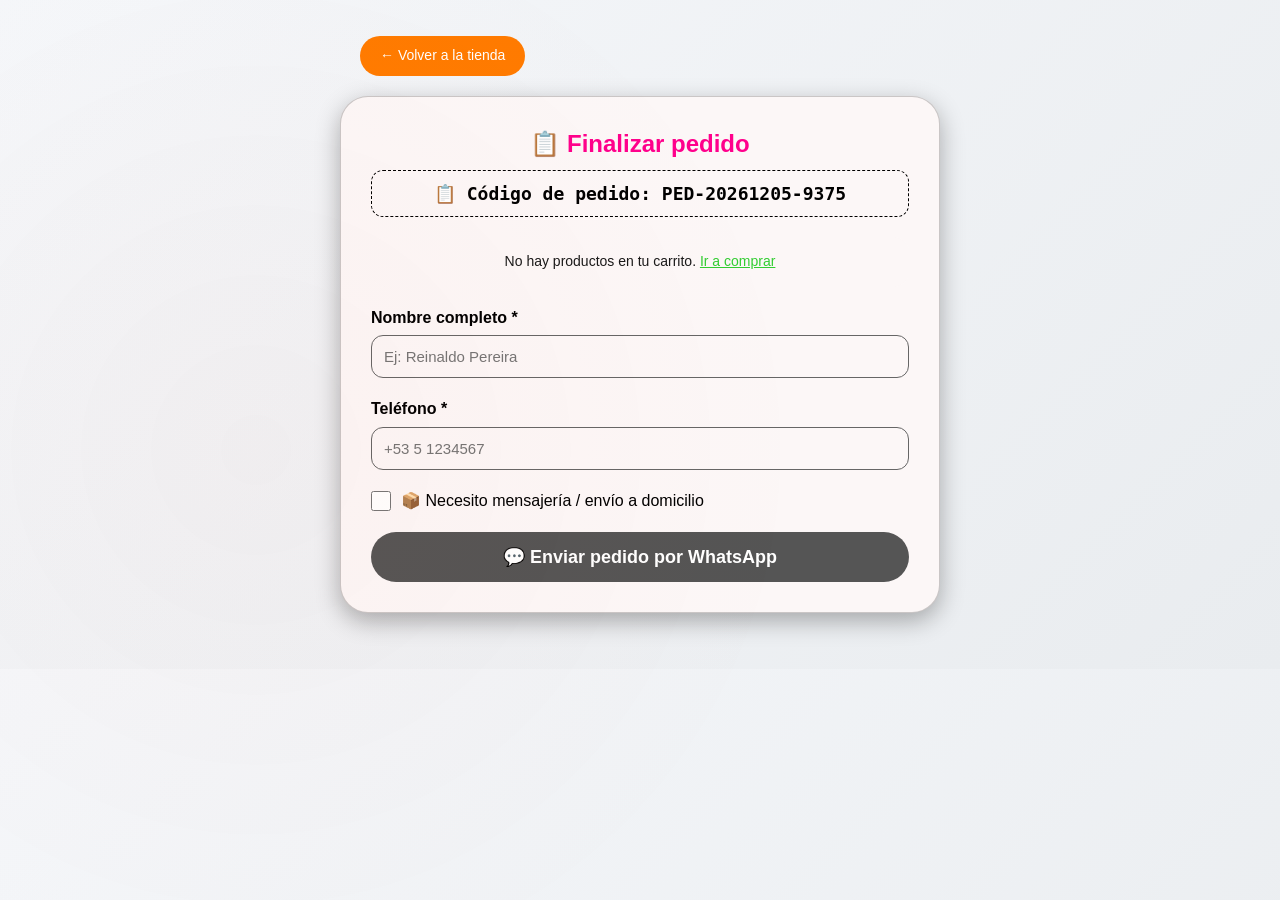
==== pedido.html @ d49a6d97 "version funcional 1.01" ====
<!DOCTYPE html>
<html lang="es">
<head>
    <meta charset="UTF-8">
    <meta http-equiv="Content-Security-Policy" 
          content="default-src 'self'; 
                   script-src 'self' 'unsafe-inline'; 
                   style-src 'self' 'unsafe-inline'; 
                   img-src 'self' data: https://picsum.photos;">
        <!-- Prevenir que el navegador adivine tipos de archivo -->
    <meta http-equiv="X-Content-Type-Options" content="nosniff">
    
    <!-- Evitar que la página se muestre en iframes (clickjacking) -->
    <meta http-equiv="X-Frame-Options" content="DENY">
    
    <!-- Controlar la información de referencia -->
    <meta name="referrer" content="strict-origin-when-cross-origin">
    
    <meta name="viewport" content="width=device-width, initial-scale=1.0, user-scalable=yes">
    <title>D`talles Roxy</title>
     <!-- Favicon estándar -->
    <link rel="icon" type="image/x-icon" href="imagenes/logotipo1.png">
    <link rel="icon" type="image/png" sizes="32x32" href="imagenes/logotipo1.png">
    <link rel="icon" type="image/png" sizes="16x16" href="imagenes/logotipo1.png">
    
    <!-- Apple iOS -->
    <link rel="apple-touch-icon" sizes="180x180" href="imagenes/logotipo1.png">
    
    <!-- Android Chrome -->
    <link rel="manifest" href="imagenes/logotipo1.png">
    
    <!-- Windows -->
    <meta name="msapplication-TileColor" content="#e44d26">
    <meta name="theme-color" content="#e44d26">
    <link rel="stylesheet" href="estilos.css">
</head>
<body>
    <div class="pedido-header">
        <a href="index.html" class="btn-volver">← Volver a la tienda</a>
    </div>

    <div class="pedido-container">
        <h2>📋 Finalizar pedido</h2>
        <div id="codigo-pedido" class="codigo-pedido"></div>
        <div id="resumen-carrito" class="resumen"></div>

        <form id="form-pedido">
            <div class="form-group">
                <label>Nombre completo *</label>
                <input type="text" id="nombre" required placeholder="Ej: Reinaldo Pereira">
            </div>
            <div class="form-group">
                <label>Teléfono *</label>
                <input type="tel" id="telefono" required placeholder="+53 5 1234567">
            </div>
            <div class="checkbox-group">
                <input type="checkbox" id="requiere-mensajeria">
                <label for="requiere-mensajeria">📦 Necesito mensajería / envío a domicilio</label>
            </div>
            <div id="direccion-group" class="oculto">
                <div class="form-group">
                    <label>Dirección de envío *</label>
                    <textarea id="direccion" placeholder="Calle, número, entre calles, referencia..."></textarea>
                </div>
            </div>
            <button type="button" class="btn-whatsapp-final" id="btn-enviar-whatsapp">💬 Enviar pedido por WhatsApp</button>
        </form>
    </div>

    <script src="js/carrito.js"></script>
    <script src="js/productos.js"></script>
    <script src="js/pedido.js"></script>
</body>
</html>
---- estilos.css ----
/* ============================================ */
/* RESET Y ESTILOS BASE                         */
/* ============================================ */
* {
    margin: 0;
    padding: 0;
    box-sizing: border-box;
}





/* ============================================ */
/* CONTENEDOR DE PRODUCTOS (Una columna)        */
/* ============================================ */
.contenedor {
    max-width: 1000px;
    margin: 0 auto;
    padding: 40px 24px;
}
@keyframes fadeIn {
    from { opacity: 0; }
    to { opacity: 1; }
}



/* ============================================ */
/* MEJORAS ESTÉTICAS - VERSIÓN 2.0              */
/* ============================================ */

/* ========== 1. VARIABLES GLOBALES ========== */
:root {
    --color-primary: #db427d;
    --color-primary-dark: #ff008c;
    --color-secondary: #ff7b00;
    --color-secondary-dark: #ff7c01;
    --color-dark: #000000;
    --color-gray: #666;
    --color-light: #fcf7f7;
    --color-white: #ffffff;
    --shadow-sm: 0 2px 8px rgba(0,0,0,0.08);
    --shadow-md: 0 4px 12px rgba(0,0,0,0.12);
    --shadow-lg: 0 8px 24px rgba(0,0,0,0.15);
    --shadow-hover: 0 12px 28px rgba(0,0,0,0.2);
    --transition-fast: 0.2s ease;
    --transition-normal: 0.3s ease;
    --transition-slow: 0.5s ease;
    --border-radius-sm: 8px;
    --border-radius-md: 12px;
    --border-radius-lg: 20px;
    --border-radius-xl: 40px;
}

/* ========== 2. FONDO CON GRADIENTE SUTIL ========== */
body {
    font-family: -apple-system, BlinkMacSystemFont, 'Segoe UI', Roboto, Helvetica, Arial, sans-serif;
    background-color: #f2f2f2;
    color: #1a1a1a;
    line-height: 1.4;
    padding: 16px;
    background: linear-gradient(135deg, #f5f7fa 0%, #e9ecef 100%);
    position: relative;
}

body::before {
    content: '';
    position: fixed;
    top: 0;
    left: 0;
    right: 0;
    bottom: 0;
    background: radial-gradient(circle at 20% 50%, rgba(228, 77, 38, 0.03) 0%, transparent 50%);
    pointer-events: none;
    z-index: 0;
}

/* ========== 3. HEADER CON GRADIENTE ========== */
.header-modeno {
    max-width: 1400px;
    margin: 0 auto;
    display: flex;
    align-items: center;
    justify-content: space-between;
    flex-wrap: wrap;
    gap: 20px;
}

.header-container {
    max-width: 1400px;
    margin: 0 auto;
    display: flex;
    align-items: center;
    justify-content: space-between;
    flex-wrap: wrap;
    gap: 20px;
}

@keyframes gradientMove {
    0%, 100% { background-position: 0% 50%; }
    50% { background-position: 100% 50%; }
}

.logo h1 {
    background: linear-gradient(135deg, var(--color-primary) 0%, var(--color-primary-dark) 100%);
    background-clip: text;
    -webkit-background-clip: text;
    -webkit-text-fill-color: transparent;
    font-size: 32px;
}

.slogan {
    background: linear-gradient(135deg, var(--color-gray) 0%, #888 100%);
    background-clip: text;
    -webkit-background-clip: text;
    -webkit-text-fill-color: transparent;
}

/* ========== 4. BUSCADOR MEJORADO ========== */
/* ============================================ */
/* BUSCADOR                                     */
/* ============================================ */
.buscador-container {
    max-width: 800px;
    margin: 0 auto 20px auto;
    position: relative;
}

.buscador {
    display: flex;
    gap: 8px;
    background: white;
    border-radius: 50px;
    padding: 4px;
    box-shadow: 0 2px 8px rgba(0,0,0,0.05);
    border: 1px solid #e0e0e0;
}

.buscador input {
    flex: 1;
    padding: 12px 20px;
    border: none;
    border-radius: 50px;
    font-size: 14px;
    outline: none;
    background: transparent;
}

.buscador input:focus {
    outline: none;
}

.buscador button {
    background: #e44d26;
    color: white;
    border: none;
    padding: 8px 24px;
    border-radius: 50px;
    cursor: pointer;
    font-size: 14px;
    font-weight: 600;
    transition: background 0.2s;
}

.buscador button:hover {
    background: #c43c1a;
}

/* Resultados de búsqueda */
.resultados-busqueda {
    position: absolute;
    top: 100%;
    left: 0;
    right: 0;
    background: white;
    border-radius: 12px;
    margin-top: 8px;
    box-shadow: 0 4px 12px rgba(0,0,0,0.1);
    border: 1px solid #e0e0e0;
    max-height: 400px;
    overflow-y: auto;
    z-index: 1000;
    display: none;
}

.resultados-busqueda.activo {
    display: block;
}

.resultado-item {
    display: flex;
    align-items: center;
    gap: 12px;
    padding: 12px;
    border-bottom: 1px solid #f0f0f0;
    cursor: pointer;
    transition: background 0.2s;
    text-decoration: none;
    color: inherit;
}

.resultado-item:hover {
    background: #f9f9f9;
}

.resultado-item img {
    width: 50px;
    height: 50px;
    object-fit: cover;
    border-radius: 8px;
    background-color: #f0f0f0;
    display: block;
}

.resultado-info {
    flex: 1;
}

.resultado-info h4 {
    font-size: 14px;
    margin-bottom: 4px;
    color: #333;
}

.resultado-precio {
    font-size: 13px;
    font-weight: bold;
    color: #e44d26;
}

.resultado-ubicacion {
    font-size: 11px;
    color: #777;
    margin-top: 2px;
}

.sin-resultados {
    padding: 20px;
    text-align: center;
    color: #777;
    font-size: 14px;
}

.buscador {
    background: var(--color-white);
    border: none;
    box-shadow: var(--shadow-md);
    transition: var(--transition-normal);
}

.buscador:focus-within {
    box-shadow: 0 0 0 3px rgba(228, 77, 38, 0.2), var(--shadow-md);
    transform: translateY(-2px);
}

.buscador input {
    font-weight: 500;
}

.buscador input::placeholder {
    color: #aaa;
    font-weight: normal;
}

/* ========== 5. FILTROS MEJORADOS ========== */
/* ============================================ */
/* FILTROS                                      */
/* ============================================ */
.filtros {
    display: flex;
    gap: 10px;
    justify-content: center;
    margin: 20px auto;
    flex-wrap: wrap;
}

.filtro-btn {
    background: white;
    border: 1px solid #e44d26;
    color: #e44d26;
    padding: 8px 16px;
    border-radius: 25px;
    cursor: pointer;
    font-size: 14px;
    transition: all 0.3s;
}

.filtro-btn.activo,
.filtro-btn:hover {
    background: #e44d26;
    color: white;
}


.filtro-btn {
    position: relative;
    overflow: hidden;
    transition: var(--transition-fast);
    font-weight: 500;
}

.filtro-btn::before {
    content: '';
    position: absolute;
    top: 50%;
    left: 50%;
    width: 0;
    height: 0;
    border-radius: 50%;
    background: rgba(255, 255, 255, 0.3);
    transform: translate(-50%, -50%);
    transition: width 0.6s, height 0.6s;
}

.filtro-btn:hover::before {
    width: 100%;
    height: 100%;
}

.filtro-btn.activo {
    background: linear-gradient(135deg, var(--color-primary) 0%, var(--color-primary-dark) 100%);
    box-shadow: var(--shadow-sm);
}

/* ========== 6. TARJETAS DE PRODUCTO MEJORADAS ========== */
/* ============================================ */
/* TARJETA DE PRODUCTO                          */
/* ============================================ */
.producto {
    background: #111111;
    border-radius: 28px;
    margin-bottom: 48px;
    padding: 32px;
    box-shadow: 0 8px 24px rgba(0,0,0,0.3);
    transition: all 0.3s;
    border: 1px solid rgba(50, 205, 50, 0.15);
}

.producto:hover {
    transform: translateY(-4px);
    border-color: rgba(50, 205, 50, 0.4);
    box-shadow: 0 16px 40px rgba(50, 205, 50, 0.1);
}

.producto img {
    width: 100px;
    height: 100px;
    object-fit: cover;
    border-radius: 8px;
    flex-shrink: 0;
    background-color: #f5f5f5;
}

.info {
    flex: 1;
    display: flex;
    flex-direction: column;
    gap: 6px;
}

.info h3 {
    font-size: 17px;
    font-weight: 600;
    color: #222;
    margin: 0;
    line-height: 1.3;
}

.precio {
    font-size: 34px;
    font-weight: 800;
    background: linear-gradient(135deg, #32CD32, #00CED1);
    background-clip: text;
    -webkit-background-clip: text;
    -webkit-text-fill-color: transparent;
    margin: 12px 0;
}

.ubicacion {
    font-size: 14px;
    color: #888;
    margin: 6px 0;
}

.btn-comprar-local {
    background: linear-gradient(135deg, #32CD32, #00CED1);
    color: #0a0a0a;
    border: none;
    padding: 12px 32px;
    border-radius: 50px;
    font-size: 16px;
    font-weight: bold;
    cursor: pointer;
    transition: all 0.2s;
    margin-top: 8px;
}

.btn-comprar-local:hover {
    transform: scale(1.02);
    box-shadow: 0 4px 12px rgba(50, 205, 50, 0.3);
}

.btn-detalle {
    display: inline-block;
    padding: 6px 12px;
    background-color: transparent;
    color: #e44d26;
    font-size: 12px;
    font-weight: 500;
    text-decoration: none;
    border-radius: 20px;
    transition: all 0.2s;
    border: 1px solid #e44d26;
}

.btn-detalle:hover {
    background-color: #e44d26;
    color: white;
}


.producto {
    background: var(--color-white);
    border: none;
    transition: var(--transition-normal);
    animation: fadeInUp 0.5s ease backwards;
    animation-delay: calc(var(--delay, 0) * 0.05s);
}

.producto:hover {
    transform: translateY(-8px);
    box-shadow: var(--shadow-lg);
}

.producto img {
    transition: var(--transition-normal);
}

.producto:hover img {
    transform: scale(1.05);
}

/* Animación de entrada */
@keyframes fadeInUp {
    from {
        opacity: 0;
        transform: translateY(30px);
    }
    to {
        opacity: 1;
        transform: translateY(0);
    }
}

/* Asignar delays a cada producto */
.producto:nth-child(1) { --delay: 1; }
.producto:nth-child(2) { --delay: 2; }
.producto:nth-child(3) { --delay: 3; }
.producto:nth-child(4) { --delay: 4; }
.producto:nth-child(5) { --delay: 5; }
.producto:nth-child(6) { --delay: 6; }

/* ========== 7. BOTONES MEJORADOS ========== */
.btn-comprar-local {
    background: linear-gradient(135deg, var(--color-secondary) 0%, var(--color-secondary-dark) 100%);
    transition: var(--transition-fast);
    position: relative;
    overflow: hidden;
}

.btn-comprar-local::before {
    content: '';
    position: absolute;
    top: 0;
    left: -100%;
    width: 100%;
    height: 100%;
    background: linear-gradient(90deg, transparent, rgba(255,255,255,0.3), transparent);
    transition: left 0.5s;
}

.btn-comprar-local:hover::before {
    left: 100%;
}

.btn-detalle {
    transition: var(--transition-fast);
    position: relative;
}

.btn-detalle:hover {
    background: linear-gradient(135deg, var(--color-primary) 0%, var(--color-primary-dark) 100%);
    border-color: transparent;
    transform: translateX(5px);
}

/* ========== 8. CARRITO MEJORADO ========== */
/* ============================================ */
/* CARRITO DE COMPRAS                           */
/* ============================================ */
.carrito-icono {
    position: fixed;
    top: 20px;
    right: 20px;
    background: #e44d26;
    color: white;
    padding: 10px 15px;
    border-radius: 50px;
    cursor: pointer;
    z-index: 1000;
    font-weight: bold;
    box-shadow: 0 2px 5px rgba(0,0,0,0.2);
    transition: transform 0.2s;
}

.carrito-icono:hover {
    transform: scale(1.05);
}

.carrito-modal {
    display: none;
    position: fixed;
    top: 50%;
    left: 50%;
    transform: translate(-50%, -50%);
    background: white;
    padding: 20px;
    border-radius: 15px;
    width: 90%;
    max-width: 500px;
    max-height: 80vh;
    overflow-y: auto;
    z-index: 1001;
    box-shadow: 0 5px 20px rgba(0,0,0,0.3);
}

.carrito-modal.activo {
    display: block;
}

.overlay {
    display: none;
    position: fixed;
    top: 0;
    left: 0;
    right: 0;
    bottom: 0;
    background: rgba(0,0,0,0.5);
    z-index: 1000;
}

.overlay.activo {
    display: block;
}

.carrito-item {
    display: flex;
    justify-content: space-between;
    align-items: center;
    padding: 10px 0;
    border-bottom: 1px solid #eee;
}

.total-carrito {
    margin-top: 15px;
    padding-top: 15px;
    border-top: 2px solid #e44d26;
    font-weight: bold;
    text-align: right;
    font-size: 18px;
}

.btn-eliminar {
    background: #ff4444;
    color: white;
    border: none;
    padding: 5px 10px;
    border-radius: 5px;
    cursor: pointer;
    font-size: 12px;
    margin-left: 10px;
}

.btn-vaciar {
    background: #666;
    color: white;
    border: none;
    padding: 8px 15px;
    border-radius: 5px;
    cursor: pointer;
    margin-top: 10px;
    width: 100%;
}


.carrito-icono {
    background: linear-gradient(135deg, var(--color-primary) 0%, var(--color-primary-dark) 100%);
    animation: pulse 2s infinite;
    box-shadow: var(--shadow-md);
}

@keyframes pulse {
    0%, 100% {
        box-shadow: 0 0 0 0 rgba(228, 77, 38, 0.4);
    }
    50% {
        box-shadow: 0 0 0 10px rgba(228, 77, 38, 0);
    }
}

.carrito-modal {
    animation: slideInModal 0.3s ease;
    border: none;
    box-shadow: var(--shadow-lg);
}

@keyframes slideInModal {
    from {
        opacity: 0;
        transform: translate(-50%, -40%);
    }
    to {
        opacity: 1;
        transform: translate(-50%, -50%);
    }
}

.carrito-item {
    transition: var(--transition-fast);
    animation: fadeInItem 0.3s ease;
}

@keyframes fadeInItem {
    from {
        opacity: 0;
        transform: translateX(-20px);
    }
    to {
        opacity: 1;
        transform: translateX(0);
    }
}

.carrito-item:hover {
    background: rgba(228, 77, 38, 0.05);
    transform: translateX(5px);
}

/* ========== 9. BOTÓN PEDIDO MEJORADO ========== */
/* ============================================ */
/* BOTÓN DE PEDIDO                            */
/* ============================================ */

.btn-pedido {
    background: #25D366;
    color: white;
    border: none;
    padding: 12px 20px;
    border-radius: 40px;
    font-size: 16px;
    font-weight: bold;
    cursor: pointer;
    width: 100%;
    margin-top: 15px;
    transition: all 0.3s;
    display: flex;
    align-items: center;
    justify-content: center;
    gap: 10px;
}

.btn-pedido:hover {
    background: #128C7E;
    transform: scale(1.02);
}

.btn-pedido:active {
    transform: scale(0.98);
}


.btn-pedido {
    background: linear-gradient(135deg, #25D366 0%, #128C7E 100%);
    animation: subtlePulse 2s infinite;
    position: relative;
    overflow: hidden;
}

.btn-pedido::before {
    content: '💬';
    margin-right: 8px;
    animation: bounce 1s infinite;
}

@keyframes subtlePulse {
    0%, 100% {
        box-shadow: 0 0 0 0 rgba(37, 211, 102, 0.4);
    }
    50% {
        box-shadow: 0 0 0 5px rgba(37, 211, 102, 0);
    }
}

@keyframes bounce {
    0%, 100% {
        transform: translateY(0);
    }
    50% {
        transform: translateY(-3px);
    }
}

/* ========== 10. BADGES DE OFERTA Y NUEVO ========== */
.producto {
    position: relative;
}

.badge-oferta {
    position: absolute;
    top: 12px;
    left: 12px;
    background: linear-gradient(135deg, #ff6b6b, #ff4757);
    color: white;
    padding: 4px 10px;
    border-radius: 20px;
    font-size: 11px;
    font-weight: bold;
    z-index: 10;
    animation: pulseBadge 1.5s infinite;
    box-shadow: var(--shadow-sm);
}

.badge-nuevo {
    position: absolute;
    top: 12px;
    right: 12px;
    background: linear-gradient(135deg, var(--color-secondary), var(--color-secondary-dark));
    color: white;
    padding: 4px 10px;
    border-radius: 20px;
    font-size: 11px;
    font-weight: bold;
    z-index: 10;
    animation: pulseBadge 1.5s infinite;
}

@keyframes pulseBadge {
    0%, 100% {
        transform: scale(1);
    }
    50% {
        transform: scale(1.05);
    }
}

/* ========== 11. SCROLLBAR PERSONALIZADA ========== */
::-webkit-scrollbar {
    width: 8px;
    height: 8px;
}

::-webkit-scrollbar-track {
    background: var(--color-light);
    border-radius: 10px;
}

::-webkit-scrollbar-thumb {
    background: linear-gradient(135deg, var(--color-primary), var(--color-primary-dark));
    border-radius: 10px;
}

::-webkit-scrollbar-thumb:hover {
    background: var(--color-primary-dark);
}

/* ========== 12. PÁGINA DE DETALLE MEJORADA ========== */
/* ============================================ */
/* PÁGINA DE DETALLE                            */
/* ============================================ */
.boton-volver {
    display: inline-block;
    margin: 16px auto;
    padding: 8px 16px;
    background: white;
    color: #e44d26;
    text-decoration: none;
    border-radius: 30px;
    font-size: 14px;
    font-weight: 500;
    border: 1px solid #ddd;
    transition: all 0.2s;
}

.boton-volver:hover {
    background: #e44d26;
    color: white;
    border-color: #e44d26;
}

.detalle-producto {
    max-width: 800px;
    margin: 20px auto;
    background: white;
    border-radius: 20px;
    overflow: hidden;
    box-shadow: 0 2px 8px rgba(0,0,0,0.05);
    border: 1px solid #eee;
}

.detalle-imagen {
    background: #fafafa;
    text-align: center;
    padding: 24px;
    border-bottom: 1px solid #eee;
}

.detalle-imagen img {
    max-width: 100%;
    max-height: 400px;
    object-fit: contain;
    border-radius: 8px;
}

.detalle-info {
    padding: 24px;
}

.detalle-info h2 {
    font-size: 24px;
    font-weight: 700;
    margin-bottom: 12px;
    color: #111;
}

.precio-detalle {
    font-size: 32px;
    font-weight: 800;
    color: #e44d26;
    margin-bottom: 20px;
}

.descripcion {
    font-size: 16px;
    line-height: 1.5;
    color: #444;
    margin-bottom: 24px;
}

.caracteristicas {
    list-style: none;
    margin-bottom: 28px;
    background: #f8f8f8;
    padding: 16px;
    border-radius: 12px;
}

.caracteristicas li {
    padding: 8px 0;
    border-bottom: 1px solid #e0e0e0;
    font-size: 14px;
    color: #333;
}

.caracteristicas li:last-child {
    border-bottom: none;
}

.btn-comprar {
    background: #e44d26;
    color: white;
    border: none;
    padding: 14px 24px;
    border-radius: 40px;
    font-size: 16px;
    font-weight: 600;
    cursor: pointer;
    width: 100%;
    transition: background 0.2s;
}

.btn-comprar:hover {
    background: #c43c1a;
}


.detalle-producto {
    animation: fadeInUp 0.5s ease;
    border: none;
    box-shadow: var(--shadow-lg);
}

.detalle-imagen {
    background: linear-gradient(135deg, #fafafa 0%, #f5f5f5 100%);
}

.detalle-imagen img {
    transition: var(--transition-normal);
}

.detalle-imagen img:hover {
    transform: scale(1.02);
}

.btn-comprar {
    background: linear-gradient(135deg, var(--color-primary) 0%, var(--color-primary-dark) 100%);
    position: relative;
    overflow: hidden;
}

.btn-comprar::before {
    content: '';
    position: absolute;
    top: 0;
    left: -100%;
    width: 100%;
    height: 100%;
    background: linear-gradient(90deg, transparent, rgba(255,255,255,0.3), transparent);
    transition: left 0.5s;
}

.btn-comprar:hover::before {
    left: 100%;
}

/* ========== 13. LOADING SKELETON (opcional) ========== */
.skeleton {
    background: linear-gradient(90deg, #f0f0f0 25%, #e0e0e0 50%, #f0f0f0 75%);
    background-size: 200% 100%;
    animation: loading 1.5s infinite;
    border-radius: var(--border-radius-md);
}

@keyframes loading {
    0% {
        background-position: 200% 0;
    }
    100% {
        background-position: -200% 0;
    }
}

/* ============================================ */
/* ESTILOS DE STOCK                             */
/* ============================================ */

.stock {
    font-size: 12px;
    margin: 4px 0;
    padding: 2px 8px;
    border-radius: 20px;
    display: inline-block;
}

.stock-disponible {
    color: #2ecc71;
    background: #e8f8f5;
}

.stock-bajo {
    color: #f39c12;
    background: #fef5e8;
}

.stock-agotado {
    color: #e74c3c;
    background: #fdedeb;
}

.stock-detalle {
    font-size: 14px;
    margin: 10px 0;
    padding: 8px 12px;
    border-radius: 8px;
    display: inline-block;
}

.carrito-msg {
    font-size: 13px;
    margin: 8px 0;
    padding: 6px 12px;
    background: #e8f4fd;
    color: #3498db;
    border-radius: 20px;
    display: inline-block;
}

.btn-agotado {
    background: #999;
    color: white;
    border: none;
    padding: 6px 12px;
    border-radius: 5px;
    font-size: 12px;
    margin-right: 8px;
    cursor: not-allowed;
}

.btn-comprar-local:disabled {
    background: #999;
    cursor: not-allowed;
    opacity: 0.6;
}

/* Estilos para controles de cantidad en carrito */
.carrito-cantidad {
    display: flex;
    align-items: center;
    gap: 8px;
    margin-top: 8px;
}

.carrito-cantidad button {
    background: #e0e0e0;
    border: none;
    width: 24px;
    height: 24px;
    border-radius: 50%;
    cursor: pointer;
    font-size: 14px;
    font-weight: bold;
    transition: all 0.2s;
}

.carrito-cantidad button:hover:not(:disabled) {
    background: #e44d26;
    color: white;
}

.carrito-cantidad button:disabled {
    opacity: 0.5;
    cursor: not-allowed;
}

.carrito-cantidad span {
    min-width: 24px;
    text-align: center;
    font-weight: bold;
}




/* ========== 14. RESPONSIVE MEJORADO ========== */
/* ============================================ */
/* RESPONSIVE (MÓVIL)                           */
/* ============================================ */
@media (max-width: 800px) {
    body {
        padding: 10px;
    }
    
    .producto img {
        width: 80px;
        height: 80px;
    }
    
    .info h3 {
        font-size: 22px;
    }
    
    .precio {
        font-size: 28px;
    }
    
    .buscador input {
        padding: 10px 15px;
        font-size: 13px;
    }
    
    .buscador button {
        padding: 6px 18px;
        font-size: 13px;
    }
    
    .resultado-item img {
        width: 40px;
        height: 40px;
    }
    
    .detalle-info {
        padding: 16px;
    }
    
    .precio-detalle {
        font-size: 26px;
    }
    
    .carrito-icono {
        top: 10px;
        right: 10px;
        padding: 8px 12px;
        font-size: 12px;
    }
}


@media (max-width: 600px) {
    .header-container {
        padding: 16px 12px;
        margin-bottom: 20px;
    }
    
    .logo h1 {
        font-size: 24px;
    }
    
    .producto {
        padding: 8px;
        gap: 12px;
    }
    
    .producto img {
        width: 70px;
        height: 70px;
    }
    
    .info h3 {
        font-size: 22px;
    }
    
    .precio {
        font-size: 28px;
    }
    
    .btn-comprar-local, .btn-detalle {
        padding: 4px 10px;
        font-size: 11px;
    }
    
    .carrito-icono {
        top: 10px;
        right: 10px;
        padding: 6px 12px;
        font-size: 12px;
    }
    
    .filtro-btn {
        padding: 6px 12px;
        font-size: 12px;
    }
}

/* ========== 15. EFECTO GLASS MORPHISM (opcional) ========== */
.glass-effect {
    background: rgba(255, 255, 255, 0.7);
    backdrop-filter: blur(10px);
    border: 1px solid rgba(255, 255, 255, 0.3);
}

/* ========== 16. ANIMACIÓN DE CARGA DE PRODUCTOS ========== */
.contenedor {
    animation: fadeIn 0.8s ease;
}

@keyframes fadeIn {
    from {
        opacity: 0;
    }
    to {
        opacity: 1;
    }
}

/* ============================================ */
/* LOGO CON IMAGEN A LA IZQUIERDA               */
/* ============================================ */

.logo {
    display: flex;
    align-items: center;
    justify-content: center;
    gap: 15px;
    margin-bottom: 15px;
}

.logo-imagen {
    width: 50px;
    height: 50px;
    object-fit: cover;
    border-radius: 50%;
    box-shadow: var(--shadow-sm);
    transition: var(--transition-normal);
}

.logo:hover .logo-imagen {
    transform: scale(1.05) rotate(5deg);
    box-shadow: var(--shadow-md);
}

.logo h1 {
    margin: 0;
    font-size: 32px;
}





/* Responsive */
@media (max-width: 600px) {
    .logo-imagen {
        width: 40px;
        height: 40px;
    }
    
    .logo h1 {
        font-size: 24px;
    }
    
    .logo {
        gap: 10px;
    }
}

.logo-imagen {
    width: 50px;
    height: 50px;
    object-fit: cover;
    border-radius: 50%;
    box-shadow: var(--shadow-sm);
    transition: var(--transition-normal);
    position: relative;
}

.logo-imagen::after {
    content: '';
    position: absolute;
    top: 0;
    left: -100%;
    width: 100%;
    height: 100%;
    background: linear-gradient(90deg, transparent, rgba(255,255,255,0.4), transparent);
    transition: left 0.5s;
}

.logo:hover .logo-imagen::after {
    left: 100%;
}

.logo-imagen {
    width: 50px;
    height: 50px;
    object-fit: cover;
    border-radius: 50%;
}

.logo-imagen {
    background-color: #e44d26;
    background-image: url('data:image/svg+xml,<svg xmlns="http://www.w3.org/2000/svg" viewBox="0 0 100 100"><text y=".9em" font-size="80" fill="white">🛒</text></svg>');
    background-size: cover;
}

/* ============================================ */
/* BARRA DE REDES SOCIALES (ENCIMA DEL HEADER)  */
/* ============================================ */

.top-social-bar {
    width: 100%;
    background: linear-gradient(135deg, #db427d 0%, #c673d1 100%);
    border-bottom: 1px solid rgba(255,255,255,0.1);
    border-radius: 5%;
    padding: 8px 0;
    position: relative;
    z-index: 100;
}

.top-social-container {
    max-width: 1200px;
    margin: 0 auto;
    padding: 0 20px;
    display: flex;
    justify-content: flex-end;
    align-items: center;
    gap: 20px;
}

.social-text {
    color: rgba(255,255,255,0.7);
    font-size: 13px;
    font-weight: 500;
}

.top-social-links {
    display: flex;
    gap: 15px;
    align-items: center;
}

.top-social-icon {
    display: flex;
    align-items: center;
    gap: 6px;
    color: rgba(255,255,255,0.7);
    text-decoration: none;
    font-size: 13px;
    transition: all 0.3s ease;
    padding: 4px 8px;
    border-radius: 20px;
}

.top-social-icon svg {
    width: 16px;
    height: 16px;
}

.top-social-icon span {
    font-size: 12px;
}

.top-social-icon:hover {
    color: white;
    transform: translateY(-2px);
}

/* Colores específicos al hacer hover */
.top-social-icon.facebook:hover {
    background: #1877f2;
}

.top-social-icon.instagram:hover {
    background: radial-gradient(circle at 30% 110%, #ffdb7e, #f9ce34, #e94057, #b83b92, #6a2c8f);
}

.top-social-icon.whatsapp:hover {
    background: #25D366;
}

.top-social-icon.tiktok:hover {
    background: #000000;
}

.top-social-icon.twitter:hover {
    background: #000000;
}

/* ========== RESPONSIVE ========== */
@media (max-width: 768px) {
    .top-social-container {
        justify-content: center;
        gap: 10px;
    }
    
    .social-text {
        display: none;
    }
    
    .top-social-icon span {
        display: none;
    }
    
    .top-social-icon {
        padding: 6px;
        border-radius: 50%;
    }
    
    .top-social-icon svg {
        width: 18px;
        height: 18px;
    }
    
    .top-social-links {
        gap: 10px;
    }
}

@media (max-width: 480px) {
    .top-social-bar {
        padding: 6px 0;
    }
    
    .top-social-links {
        gap: 8px;
    }
}

.top-social-container {
    justify-content: center;  /* Cambia de 'flex-end' a 'center' */
}

/* ========== BOTÓN VOLVER ARRIBA ========== */
.scroll-top-btn {
    position: fixed;
    bottom: 20px;
    right: 20px;
    width: 45px;
    height: 45px;
    background: linear-gradient(135deg, #e44d26, #c43c1a);
    color: white;
    border: none;
    border-radius: 50%;
    cursor: pointer;
    font-size: 20px;
    display: none;
    align-items: center;
    justify-content: center;
    z-index: 99;
    transition: all 0.3s;
    box-shadow: 0 2px 10px rgba(0,0,0,0.2);
}

.scroll-top-btn:hover {
    transform: scale(1.1);
}

@media (max-width: 600px) {
    .scroll-top-btn {
        bottom: 15px;
        right: 15px;
        width: 40px;
        height: 40px;
    }
}

/* ========== SKELETON LOADING ========== */
.skeleton-product {
    background: white;
    border-radius: 12px;
    padding: 12px;
    display: flex;
    gap: 16px;
    animation: pulse 1.5s infinite;
}

.skeleton-img {
    width: 100px;
    height: 100px;
    background: #e0e0e0;
    border-radius: 8px;
}

.skeleton-text {
    flex: 1;
}

.skeleton-text div {
    height: 15px;
    background: #e0e0e0;
    margin-bottom: 10px;
    border-radius: 5px;
}

.skeleton-text div:last-child {
    width: 60%;
}

@keyframes pulse {
    0%, 100% { opacity: 1; }
    50% { opacity: 0.5; }
}

/* ========== FOOTER ========== */
.footer {
    background: linear-gradient(135deg, #1a1a2e 0%, #16213e 100%);
    color: white;
    margin-top: 50px;
    padding: 40px 20px 0;
}

.footer-container {
    max-width: 1200px;
    margin: 0 auto;
    display: grid;
    grid-template-columns: repeat(auto-fit, minmax(250px, 1fr));
    gap: 30px;
    padding-bottom: 30px;
}

.footer-section h3 {
    font-size: 18px;
    margin-bottom: 15px;
    color: #e44d26;
}

.footer-section p, .footer-section ul {
    font-size: 14px;
    line-height: 1.6;
    color: rgba(255,255,255,0.7);
}

.footer-section ul {
    list-style: none;
    padding: 0;
}

.footer-section ul li {
    margin-bottom: 8px;
}

.footer-section ul li a {
    color: rgba(255,255,255,0.7);
    text-decoration: none;
    transition: color 0.3s;
}

.footer-section ul li a:hover {
    color: #e44d26;
}

.footer-social {
    display: flex;
    gap: 10px;
    margin-top: 15px;
}

.footer-social-icon {
    width: 35px;
    height: 35px;
    background: rgba(255,255,255,0.1);
    border-radius: 50%;
    display: flex;
    align-items: center;
    justify-content: center;
    text-decoration: none;
    color: white;
    transition: all 0.3s;
}

.footer-social-icon:hover {
    background: #e44d26;
    transform: translateY(-3px);
}

.footer-bottom {
    text-align: center;
    padding: 20px;
    border-top: 1px solid rgba(255,255,255,0.1);
    font-size: 12px;
    color: rgba(255,255,255,0.5);
}

@media (max-width: 768px) {
    .footer-container {
        grid-template-columns: 1fr;
        text-align: center;
    }
    
    .footer-social {
        justify-content: center;
    }
}

/* ============================================ */
/* ESTILOS EXCLUSIVOS PARA pedido.html          */
/* ============================================ */

.pedido-header {
    max-width: 600px;
    margin: 20px auto;
    padding: 0 20px;
}

.btn-volver {
    background: var(--color-secondary);
    color: var(--color-white);
    border: none;
    padding: 10px 20px;
    border-radius: 30px;
    cursor: pointer;
    display: inline-block;
    text-decoration: none;
    font-size: 14px;
}

.btn-volver:hover {
    background: var(--color-primary);
}

.pedido-container {
    max-width: 600px;
    margin: 0 auto 40px;
    background: var(--color-light);
    border-radius: 28px;
    padding: 30px;
    box-shadow: 0 8px 24px rgba(0,0,0,0.3);
    border: 1px solid rgba(0, 0, 0, 0.2);
}

.pedido-container h2 {
    color: var(--color-primary-dark);
    margin-bottom: 10px;
    text-align: center;
}

.resumen {
    background: var(--color-light);
    padding: 15px;
    border-radius: 16px;
    margin: 20px 0;
    font-size: 14px;
}

.resumen-item {
    display: flex;
    justify-content: space-between;
    padding: 5px 0;
    border-bottom: 1px solid var(--color-gray);
}

.form-group {
    margin-bottom: 20px;
}

.form-group label {
    display: block;
    margin-bottom: 6px;
    font-weight: bold;
    color: var(--color-dark);
}

.form-group input,
.form-group textarea {
    width: 100%;
    padding: 12px;
    border-radius: 12px;
    border: 1px solid var(--color-gray);
    background: var(--color-light);
    color: var(--color-dark);
    font-size: 15px;
}

.form-group textarea {
    resize: vertical;
    min-height: 80px;
}

.checkbox-group {
    display: flex;
    align-items: center;
    gap: 10px;
    margin: 15px 0;
}

.checkbox-group input {
    width: 20px;
    height: 20px;
    cursor: pointer;
}

.checkbox-group label {
    color: var(--color-dark);
    cursor: pointer;
}

.btn-whatsapp-final {
    background: linear-gradient(135deg, #25D366, #128C7E);
    color: white;
    border: none;
    padding: 14px;
    border-radius: 40px;
    font-size: 18px;
    font-weight: bold;
    cursor: pointer;
    width: 100%;
    margin-top: 20px;
    display: flex;
    align-items: center;
    justify-content: center;
    gap: 10px;
    transition: transform 0.2s;
}

.btn-whatsapp-final:hover {
    transform: scale(1.02);
}

.btn-whatsapp-final:disabled {
    background: #555;
    cursor: not-allowed;
    transform: none;
}

.oculto {
    display: none;
}

/* Responsive */
@media (max-width: 650px) {
    .pedido-container {
        margin: 20px;
        padding: 20px;
    }
    .btn-volver {
        margin-left: 20px;
    }
}

.codigo-pedido {
    background: var(--color-light);
    padding: 10px;
    border-radius: 12px;
    text-align: center;
    font-family: monospace;
    font-size: 18px;
    font-weight: bold;
    color: var(--color-dark);
    margin-bottom: 20px;
    border: 1px dashed var(--color-dark);
}
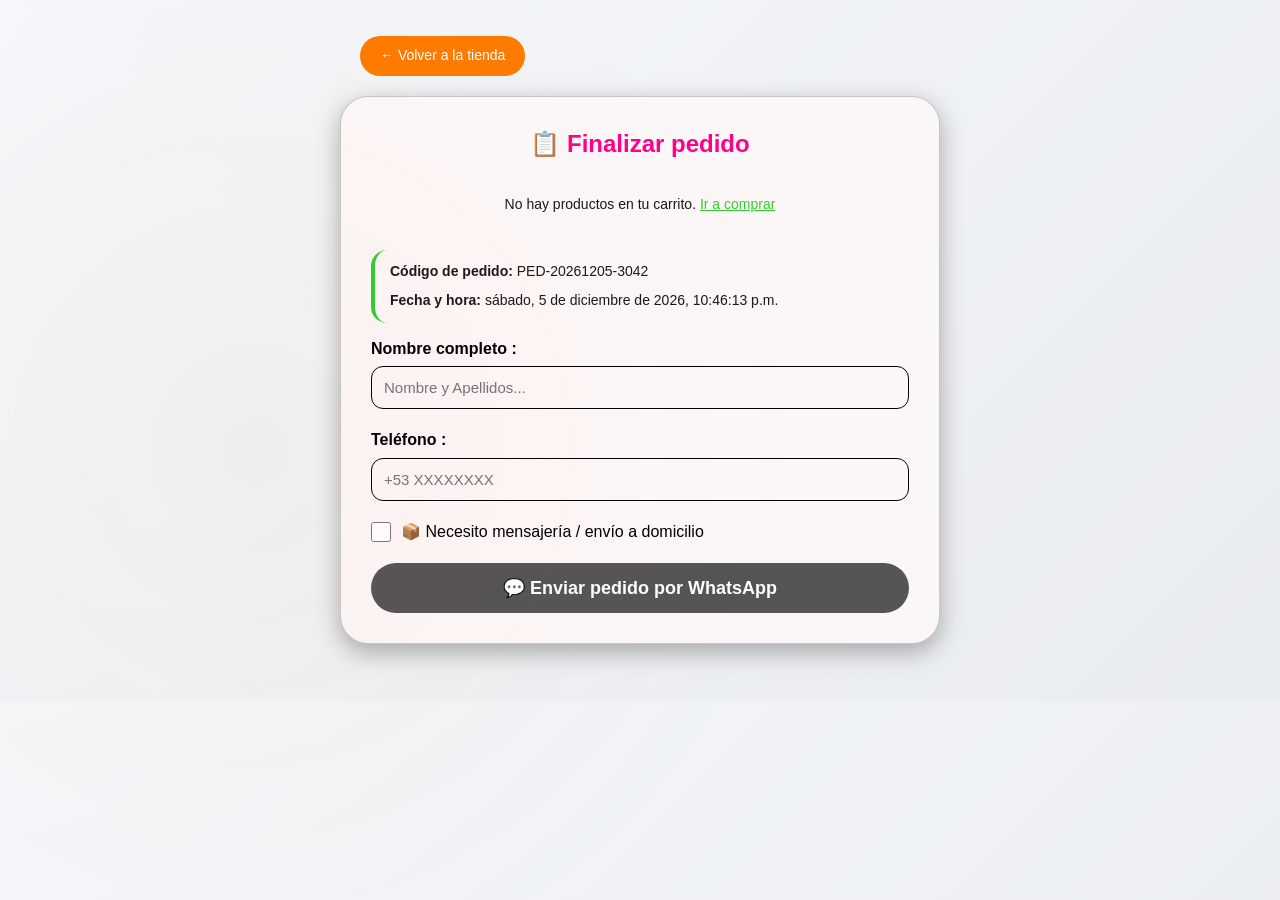
==== commit 2ffda78e: "version funcional 1.02" ====
--- a/pedido.html
+++ b/pedido.html
@@ -41,17 +41,22 @@
 
     <div class="pedido-container">
         <h2>📋 Finalizar pedido</h2>
-        <div id="codigo-pedido" class="codigo-pedido"></div>
         <div id="resumen-carrito" class="resumen"></div>
+
+        <!-- Mostrar código de pedido y fecha/hora -->
+        <div class="info-pedido">
+            <div><strong>Código de pedido:</strong> <span id="codigo-pedido"></span></div>
+            <div><strong>Fecha y hora:</strong> <span id="fecha-hora"></span></div>
+        </div>
 
         <form id="form-pedido">
             <div class="form-group">
-                <label>Nombre completo *</label>
-                <input type="text" id="nombre" required placeholder="Ej: Reinaldo Pereira">
+                <label>Nombre completo :</label>
+                <input type="text" id="nombre" required placeholder="Nombre y Apellidos...">
             </div>
             <div class="form-group">
-                <label>Teléfono *</label>
-                <input type="tel" id="telefono" required placeholder="+53 5 1234567">
+                <label>Teléfono :</label>
+                <input type="tel" id="telefono" required placeholder="+53 XXXXXXXX">
             </div>
             <div class="checkbox-group">
                 <input type="checkbox" id="requiere-mensajeria">
@@ -59,8 +64,18 @@
             </div>
             <div id="direccion-group" class="oculto">
                 <div class="form-group">
-                    <label>Dirección de envío *</label>
-                    <textarea id="direccion" placeholder="Calle, número, entre calles, referencia..."></textarea>
+                    <label>Dirección (calle, número, entre calles, referencia)</label>
+                    <textarea id="direccion" placeholder="Ej: Calle 23 #456 e/ 2 y 4, apto 3"></textarea>
+                </div>
+                <div class="form-row">
+                    <div class="form-group half">
+                        <label>Provincia :</label>
+                        <select id="provincia"></select>
+                    </div>
+                    <div class="form-group half">
+                        <label>Municipio :</label>
+                        <select id="municipio"></select>
+                    </div>
                 </div>
             </div>
             <button type="button" class="btn-whatsapp-final" id="btn-enviar-whatsapp">💬 Enviar pedido por WhatsApp</button>
--- a/estilos.css
+++ b/estilos.css
@@ -1613,7 +1613,7 @@
     width: 100%;
     padding: 12px;
     border-radius: 12px;
-    border: 1px solid var(--color-gray);
+    border: 1px solid var(--color-dark);
     background: var(--color-light);
     color: var(--color-dark);
     font-size: 15px;
@@ -1696,4 +1696,56 @@
     color: var(--color-dark);
     margin-bottom: 20px;
     border: 1px dashed var(--color-dark);
+}
+
+/* Añadir al final del archivo pedido.css existente */
+
+.info-pedido {
+    background: var(--color-light);
+    padding: 12px 15px;
+    border-radius: 16px;
+    margin: 15px 0;
+    display: flex;
+    justify-content: space-between;
+    flex-wrap: wrap;
+    gap: 10px;
+    font-size: 14px;
+    border-left: 4px solid #32CD32;
+}
+
+.form-row {
+    display: flex;
+    gap: 15px;
+    margin-top: 10px;
+}
+
+.form-group.half {
+    flex: 1;
+}
+
+select {
+    width: 100%;
+    padding: 12px;
+    border-radius: 12px;
+    border: 1px solid var(--color-dark);
+    background: var(--color-light);
+    color: var(--color-dark);
+    font-size: 15px;
+    cursor: pointer;
+}
+
+select option {
+    background: var(--color-white);
+    color: var(--color-dark);
+}
+
+@media (max-width: 550px) {
+    .form-row {
+        flex-direction: column;
+        gap: 0;
+    }
+    .info-pedido {
+        flex-direction: column;
+        align-items: flex-start;
+    }
 }
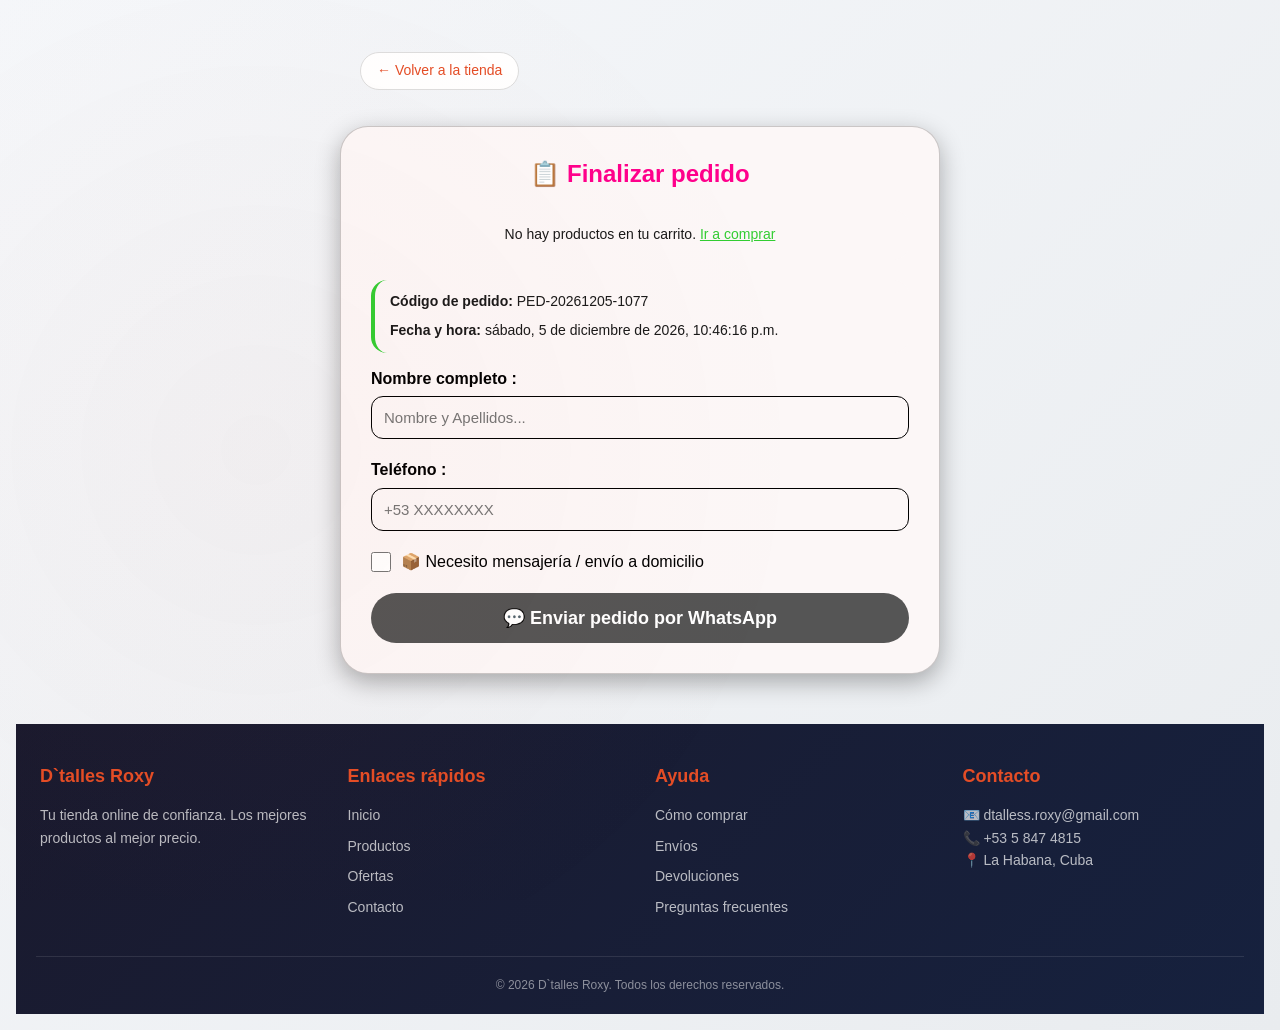
==== commit cfd6329c: "version funcional 1.03" ====
--- a/pedido.html
+++ b/pedido.html
@@ -85,5 +85,44 @@
     <script src="js/carrito.js"></script>
     <script src="js/productos.js"></script>
     <script src="js/pedido.js"></script>
+    <script src="js/footer.js"></script>
+
+    <!-- ========== FOOTER ========== -->
+<footer class="footer">
+    <div class="footer-container">
+        <div class="footer-section">
+            <h3>D`talles Roxy</h3>
+            <p>Tu tienda online de confianza. Los mejores productos al mejor precio.</p>
+            
+        </div>
+        <div class="footer-section">
+            <h3>Enlaces rápidos</h3>
+            <ul>
+                <li><a href="index.html">Inicio</a></li>
+                <li><a href="index.html">Productos</a></li>
+                <li><a href="index.html">Ofertas</a></li>
+                <li><a href="info.html#contacto">Contacto</a></li>
+            </ul>
+        </div>
+        <div class="footer-section">
+            <h3>Ayuda</h3>
+            <ul>
+                <li><a href="info.html#comprar">Cómo comprar</a></li>
+                <li><a href="info.html#envios">Envíos</a></li>
+                <li><a href="info.html#devoluciones">Devoluciones</a></li>
+                <li><a href="info.html#faq">Preguntas frecuentes</a></li>
+            </ul>
+        </div>
+        <div class="footer-section">
+            <h3>Contacto</h3>
+            <p>📧 dtalless.roxy@gmail.com</p>
+            <p>📞 +53 5 847 4815</p>
+            <p>📍 La Habana, Cuba</p>
+        </div>
+    </div>
+    <div class="footer-bottom">
+        <p>&copy; <span id="current-year"></span> D`talles Roxy. Todos los derechos reservados.</p>
+    </div>
+</footer>
 </body>
 </html>
--- a/estilos.css
+++ b/estilos.css
@@ -1449,96 +1449,6 @@
     50% { opacity: 0.5; }
 }
 
-/* ========== FOOTER ========== */
-.footer {
-    background: linear-gradient(135deg, #1a1a2e 0%, #16213e 100%);
-    color: white;
-    margin-top: 50px;
-    padding: 40px 20px 0;
-}
-
-.footer-container {
-    max-width: 1200px;
-    margin: 0 auto;
-    display: grid;
-    grid-template-columns: repeat(auto-fit, minmax(250px, 1fr));
-    gap: 30px;
-    padding-bottom: 30px;
-}
-
-.footer-section h3 {
-    font-size: 18px;
-    margin-bottom: 15px;
-    color: #e44d26;
-}
-
-.footer-section p, .footer-section ul {
-    font-size: 14px;
-    line-height: 1.6;
-    color: rgba(255,255,255,0.7);
-}
-
-.footer-section ul {
-    list-style: none;
-    padding: 0;
-}
-
-.footer-section ul li {
-    margin-bottom: 8px;
-}
-
-.footer-section ul li a {
-    color: rgba(255,255,255,0.7);
-    text-decoration: none;
-    transition: color 0.3s;
-}
-
-.footer-section ul li a:hover {
-    color: #e44d26;
-}
-
-.footer-social {
-    display: flex;
-    gap: 10px;
-    margin-top: 15px;
-}
-
-.footer-social-icon {
-    width: 35px;
-    height: 35px;
-    background: rgba(255,255,255,0.1);
-    border-radius: 50%;
-    display: flex;
-    align-items: center;
-    justify-content: center;
-    text-decoration: none;
-    color: white;
-    transition: all 0.3s;
-}
-
-.footer-social-icon:hover {
-    background: #e44d26;
-    transform: translateY(-3px);
-}
-
-.footer-bottom {
-    text-align: center;
-    padding: 20px;
-    border-top: 1px solid rgba(255,255,255,0.1);
-    font-size: 12px;
-    color: rgba(255,255,255,0.5);
-}
-
-@media (max-width: 768px) {
-    .footer-container {
-        grid-template-columns: 1fr;
-        text-align: center;
-    }
-    
-    .footer-social {
-        justify-content: center;
-    }
-}
 
 /* ============================================ */
 /* ESTILOS EXCLUSIVOS PARA pedido.html          */
@@ -1551,19 +1461,23 @@
 }
 
 .btn-volver {
-    background: var(--color-secondary);
-    color: var(--color-white);
-    border: none;
-    padding: 10px 20px;
+    display: inline-block;
+    margin: 16px auto;
+    padding: 8px 16px;
+    background: white;
+    color: #e44d26;
+    text-decoration: none;
     border-radius: 30px;
-    cursor: pointer;
-    display: inline-block;
-    text-decoration: none;
     font-size: 14px;
+    font-weight: 500;
+    border: 1px solid #ddd;
+    transition: all 0.2s;
 }
 
 .btn-volver:hover {
-    background: var(--color-primary);
+    background: #e44d26;
+    color: white;
+    border-color: #e44d26;
 }
 
 .pedido-container {
@@ -1748,4 +1662,117 @@
         flex-direction: column;
         align-items: flex-start;
     }
+}
+
+/* ========== FOOTER DEFINITIVO - ESTILO RESTAURADO ========== */
+.footer {
+    background: linear-gradient(135deg, #1a1a2e 0%, #16213e 100%) !important;
+    color: white !important;
+    margin-top: 50px !important;
+    padding: 40px 20px 0 !important;
+    font-family: inherit;
+}
+
+.footer-container {
+    max-width: 1200px !important;
+    margin: 0 auto !important;
+    display: grid !important;
+    grid-template-columns: repeat(auto-fit, minmax(250px, 1fr)) !important;
+    gap: 30px !important;
+    padding-bottom: 30px !important;
+}
+
+.footer-section h3 {
+    font-size: 18px !important;
+    margin-bottom: 15px !important;
+    color: #e44d26 !important;  /* Naranja */
+    font-weight: bold;
+}
+
+.footer-section p,
+.footer-section ul {
+    font-size: 14px !important;
+    line-height: 1.6 !important;
+    color: rgba(255,255,255,0.7) !important;
+}
+
+.footer-section ul {
+    list-style: none !important;
+    padding: 0 !important;
+}
+
+.footer-section ul li {
+    margin-bottom: 8px !important;
+}
+
+.footer-section ul li a {
+    color: rgba(255,255,255,0.7) !important;
+    text-decoration: none !important;
+    transition: color 0.3s;
+}
+
+.footer-section ul li a:hover {
+    color: #e44d26 !important;
+    text-decoration: underline;
+}
+
+
+.footer-bottom {
+    text-align: center !important;
+    padding: 20px !important;
+    border-top: 1px solid rgba(255,255,255,0.1) !important;
+    font-size: 12px !important;
+    color: rgba(255,255,255,0.5) !important;
+}
+
+/* Responsive */
+@media (max-width: 768px) {
+    .footer-container {
+        grid-template-columns: 1fr !important;
+        text-align: center !important;
+    }
+    .footer-social {
+        justify-content: center !important;
+    }
+}
+
+/* INFO DEL FOOTER */
+.info-container {
+    max-width: 900px;
+    margin: 40px auto;
+    padding: 20px;
+    background: white;
+    border-radius: 20px;
+    box-shadow: 0 4px 12px rgba(0,0,0,0.1);
+}
+.info-section {
+    margin-bottom: 40px;
+    padding-bottom: 20px;
+    border-bottom: 1px solid #eee;
+}
+.info-section h2 {
+    color: #e44d26;
+    margin-bottom: 15px;
+}
+.info-section p, .info-section ul {
+    line-height: 1.6;
+    color: #333;
+}
+.back-link {
+    display: inline-block;
+    margin: 16px auto;
+    padding: 8px 16px;
+    background: white;
+    color: #e44d26;
+    text-decoration: none;
+    border-radius: 30px;
+    font-size: 14px;
+    font-weight: 500;
+    border: 1px solid #ddd;
+    transition: all 0.2s;
+}
+.back-link:hover {
+    background: #e44d26;
+    color: white;
+    border-color: #e44d26;
 }
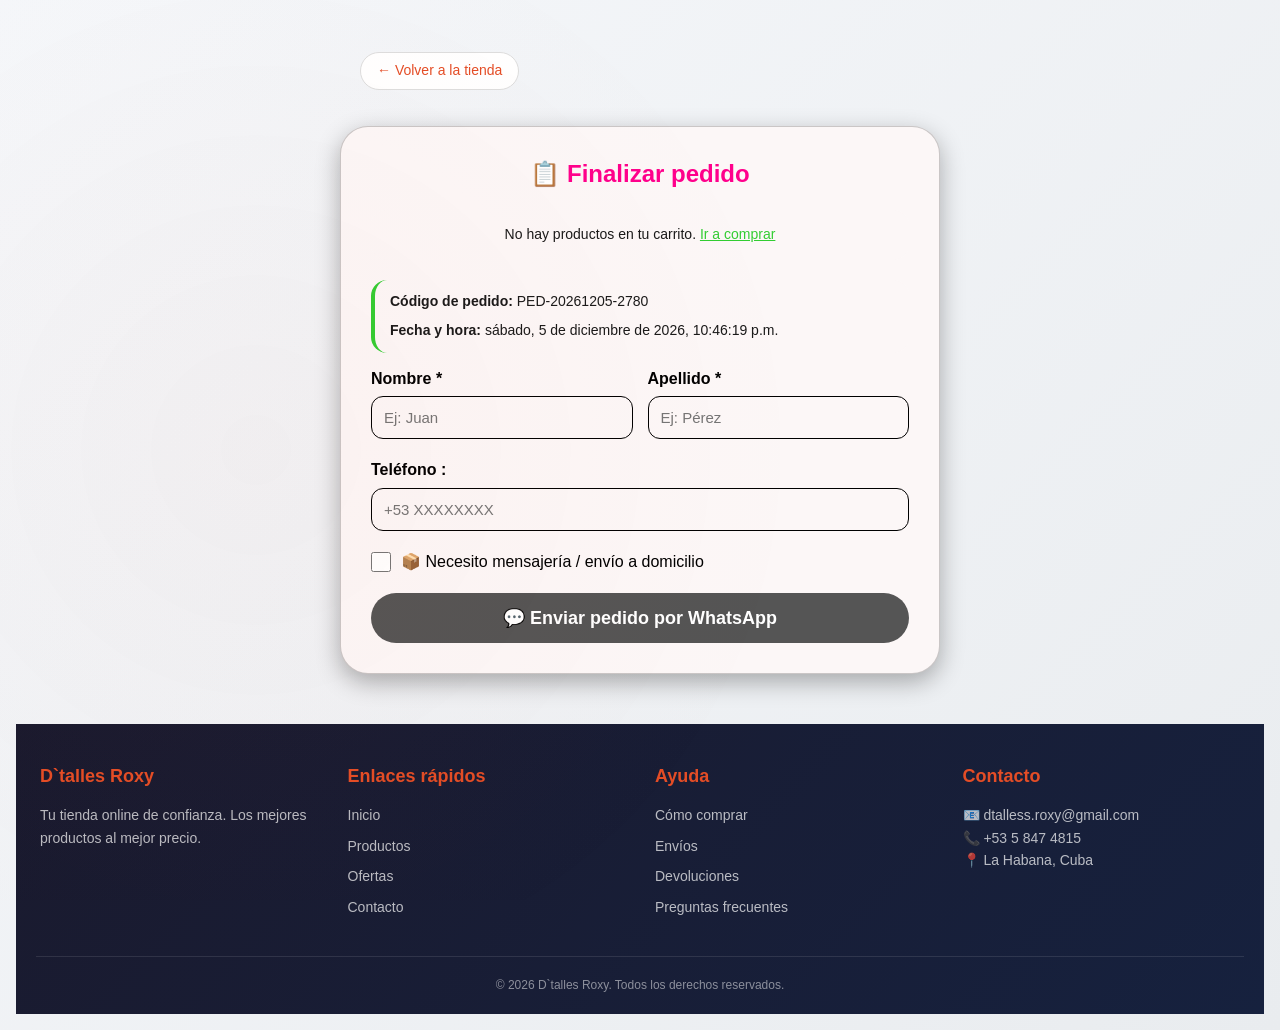
==== commit bff9f357: "version funcional 1.04" ====
--- a/pedido.html
+++ b/pedido.html
@@ -50,9 +50,15 @@
         </div>
 
         <form id="form-pedido">
-            <div class="form-group">
-                <label>Nombre completo :</label>
-                <input type="text" id="nombre" required placeholder="Nombre y Apellidos...">
+            <div class="form-row">
+                <div class="form-group half">
+                    <label>Nombre *</label>
+                    <input type="text" id="nombre" required placeholder="Ej: Juan">
+                </div>
+                <div class="form-group half">
+                    <label>Apellido *</label>
+                    <input type="text" id="apellido" required placeholder="Ej: Pérez">
+                </div>
             </div>
             <div class="form-group">
                 <label>Teléfono :</label>
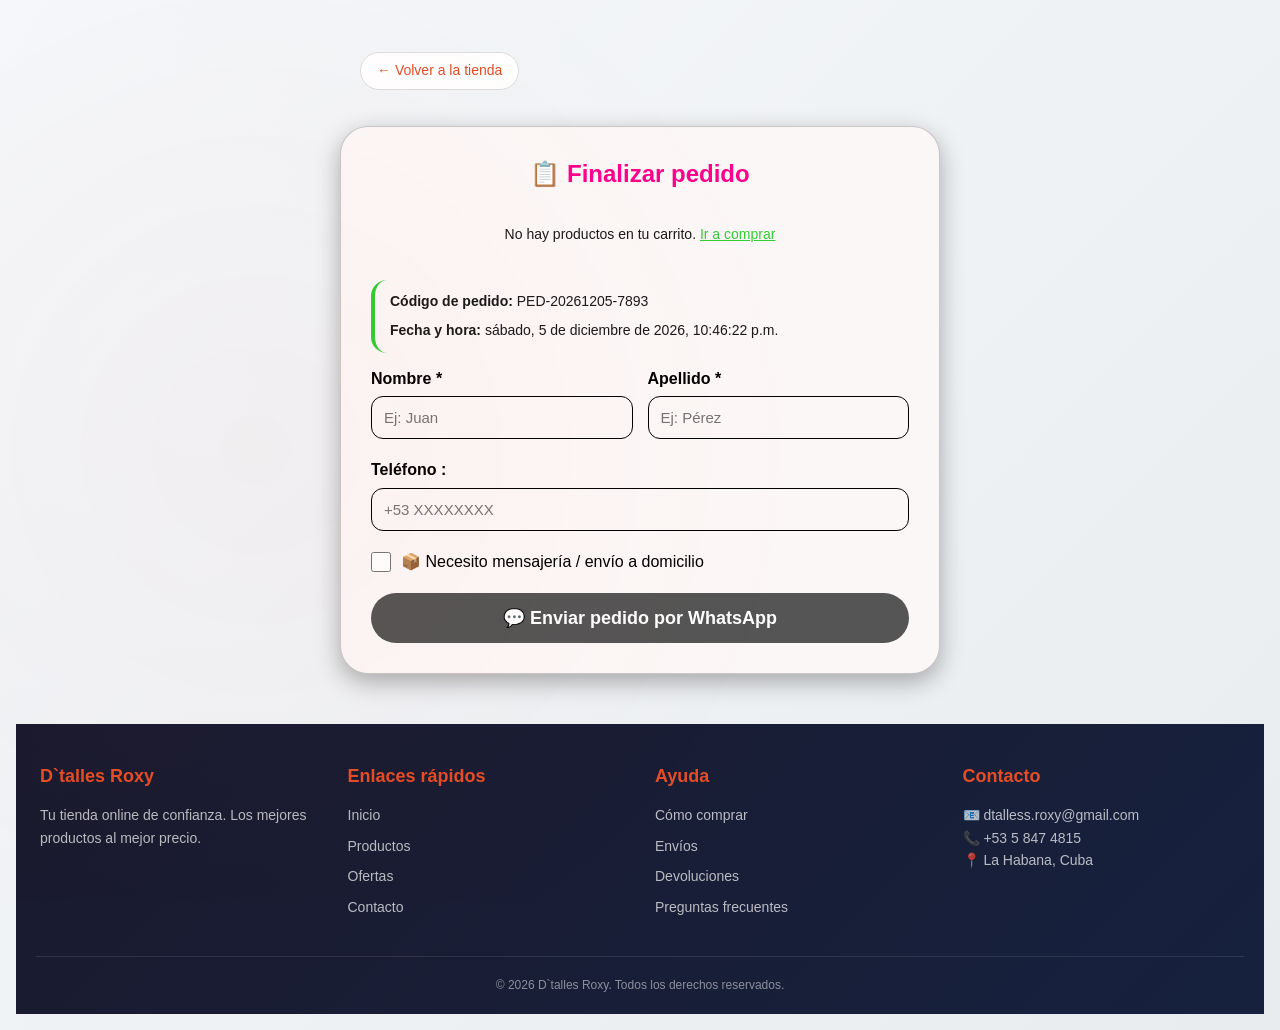
==== commit df92e926: "version funcional 1.06" ====
--- a/pedido.html
+++ b/pedido.html
@@ -36,7 +36,7 @@
 </head>
 <body>
     <div class="pedido-header">
-        <a href="index.html" class="btn-volver">← Volver a la tienda</a>
+        <a href="index.html" class="boton-volver">← Volver a la tienda</a>
     </div>
 
     <div class="pedido-container">
--- a/estilos.css
+++ b/estilos.css
@@ -1,36 +1,18 @@
-/* ============================================ */
-/* RESET Y ESTILOS BASE                         */
-/* ============================================ */
+/* ============================================
+   D'TALLES ROXY - ESTILOS 
+   ============================================ */
+
 * {
     margin: 0;
     padding: 0;
     box-sizing: border-box;
 }
 
-
-
-
-
 /* ============================================ */
-/* CONTENEDOR DE PRODUCTOS (Una columna)        */
+/* MEJORAS ESTÉTICAS          */
 /* ============================================ */
-.contenedor {
-    max-width: 1000px;
-    margin: 0 auto;
-    padding: 40px 24px;
-}
-@keyframes fadeIn {
-    from { opacity: 0; }
-    to { opacity: 1; }
-}
-
-
-
-/* ============================================ */
-/* MEJORAS ESTÉTICAS - VERSIÓN 2.0              */
-/* ============================================ */
-
-/* ========== 1. VARIABLES GLOBALES ========== */
+
+/* ==========  VARIABLES GLOBALES ========== */
 :root {
     --color-primary: #db427d;
     --color-primary-dark: #ff008c;
@@ -53,7 +35,11 @@
     --border-radius-xl: 40px;
 }
 
-/* ========== 2. FONDO CON GRADIENTE SUTIL ========== */
+/* ========== FONDO CON GRADIENTE SUTIL ========== */
+html {
+    scroll-behavior: smooth;
+}
+
 body {
     font-family: -apple-system, BlinkMacSystemFont, 'Segoe UI', Roboto, Helvetica, Arial, sans-serif;
     background-color: #f2f2f2;
@@ -76,7 +62,7 @@
     z-index: 0;
 }
 
-/* ========== 3. HEADER CON GRADIENTE ========== */
+/* ==========  HEADER CON GRADIENTE ========== */
 .header-modeno {
     max-width: 1400px;
     margin: 0 auto;
@@ -97,10 +83,7 @@
     gap: 20px;
 }
 
-@keyframes gradientMove {
-    0%, 100% { background-position: 0% 50%; }
-    50% { background-position: 100% 50%; }
-}
+
 
 .logo h1 {
     background: linear-gradient(135deg, var(--color-primary) 0%, var(--color-primary-dark) 100%);
@@ -117,7 +100,6 @@
     -webkit-text-fill-color: transparent;
 }
 
-/* ========== 4. BUSCADOR MEJORADO ========== */
 /* ============================================ */
 /* BUSCADOR                                     */
 /* ============================================ */
@@ -263,7 +245,6 @@
     font-weight: normal;
 }
 
-/* ========== 5. FILTROS MEJORADOS ========== */
 /* ============================================ */
 /* FILTROS                                      */
 /* ============================================ */
@@ -323,24 +304,49 @@
     box-shadow: var(--shadow-sm);
 }
 
-/* ========== 6. TARJETAS DE PRODUCTO MEJORADAS ========== */
-/* ============================================ */
-/* TARJETA DE PRODUCTO                          */
-/* ============================================ */
+/* ==========  TARJETAS DE PRODUCTO ========== */
 .producto {
-    background: #111111;
+    background: var(--color-white);
     border-radius: 28px;
     margin-bottom: 48px;
     padding: 32px;
-    box-shadow: 0 8px 24px rgba(0,0,0,0.3);
-    transition: all 0.3s;
-    border: 1px solid rgba(50, 205, 50, 0.15);
+    box-shadow: var(--shadow-lg);
+    transition: var(--transition-normal);
+    position: relative;
+    transform-style: preserve-3d;
+    perspective: 1000px;
+    opacity: 0;
+    animation: productoEntrar 0.6s ease forwards;
+}
+
+@keyframes productoEntrar {
+    from { opacity: 0; transform: translateY(40px) scale(0.95); }
+    to { opacity: 1; transform: translateY(0) scale(1); }
 }
 
 .producto:hover {
-    transform: translateY(-4px);
-    border-color: rgba(50, 205, 50, 0.4);
-    box-shadow: 0 16px 40px rgba(50, 205, 50, 0.1);
+    transform: translateY(-8px) rotateX(2deg);
+    box-shadow: var(--shadow-hover);
+}
+
+.producto::before {
+    content: '';
+    position: absolute;
+    top: -2px; left: -2px; right: -2px; bottom: -2px;
+    background-size: 400% 400%;
+    border-radius: 30px;
+    z-index: -1;
+    opacity: 0;
+    transition: opacity 0.3s ease;
+    animation: bordeAnimado 4s linear infinite;
+}
+
+.producto:hover::before { opacity: 1; }
+
+@keyframes bordeAnimado {
+    0% { background-position: 0% 50%; }
+    50% { background-position: 100% 50%; }
+    100% { background-position: 0% 50%; }
 }
 
 .producto img {
@@ -350,7 +356,10 @@
     border-radius: 8px;
     flex-shrink: 0;
     background-color: #f5f5f5;
-}
+    transition: transform 0.3s ease;
+}
+
+.producto:hover img { transform: scale(1.1) rotate(2deg); }
 
 .info {
     flex: 1;
@@ -377,14 +386,11 @@
     margin: 12px 0;
 }
 
-.ubicacion {
-    font-size: 14px;
-    color: #888;
-    margin: 6px 0;
-}
-
+.ubicacion { font-size: 14px; color: #888; margin: 6px 0; }
+
+/* Botones */
 .btn-comprar-local {
-    background: linear-gradient(135deg, #32CD32, #00CED1);
+    background: linear-gradient(135deg, var(--color-secondary) 0%, var(--color-secondary-dark) 100%);
     color: #0a0a0a;
     border: none;
     padding: 12px 32px;
@@ -392,13 +398,32 @@
     font-size: 16px;
     font-weight: bold;
     cursor: pointer;
-    transition: all 0.2s;
+    transition: var(--transition-fast);
     margin-top: 8px;
+    position: relative;
+    overflow: hidden;
 }
 
 .btn-comprar-local:hover {
     transform: scale(1.02);
     box-shadow: 0 4px 12px rgba(50, 205, 50, 0.3);
+}
+
+.btn-comprar-local::before {
+    content: '';
+    position: absolute;
+    top: 0; left: -100%;
+    width: 100%; height: 100%;
+    background: linear-gradient(90deg, transparent, rgba(255,255,255,0.3), transparent);
+    transition: left 0.5s;
+}
+
+.btn-comprar-local:hover::before { left: 100%; }
+
+.btn-comprar-local:disabled {
+    background: #999;
+    cursor: not-allowed;
+    opacity: 0.6;
 }
 
 .btn-detalle {
@@ -410,112 +435,56 @@
     font-weight: 500;
     text-decoration: none;
     border-radius: 20px;
-    transition: all 0.2s;
+    transition: var(--transition-fast);
     border: 1px solid #e44d26;
-}
-
-.btn-detalle:hover {
-    background-color: #e44d26;
-    color: white;
-}
-
-
-.producto {
-    background: var(--color-white);
-    border: none;
-    transition: var(--transition-normal);
-    animation: fadeInUp 0.5s ease backwards;
-    animation-delay: calc(var(--delay, 0) * 0.05s);
-}
-
-.producto:hover {
-    transform: translateY(-8px);
-    box-shadow: var(--shadow-lg);
-}
-
-.producto img {
-    transition: var(--transition-normal);
-}
-
-.producto:hover img {
-    transform: scale(1.05);
-}
-
-/* Animación de entrada */
-@keyframes fadeInUp {
-    from {
-        opacity: 0;
-        transform: translateY(30px);
-    }
-    to {
-        opacity: 1;
-        transform: translateY(0);
-    }
-}
-
-/* Asignar delays a cada producto */
-.producto:nth-child(1) { --delay: 1; }
-.producto:nth-child(2) { --delay: 2; }
-.producto:nth-child(3) { --delay: 3; }
-.producto:nth-child(4) { --delay: 4; }
-.producto:nth-child(5) { --delay: 5; }
-.producto:nth-child(6) { --delay: 6; }
-
-/* ========== 7. BOTONES MEJORADOS ========== */
-.btn-comprar-local {
-    background: linear-gradient(135deg, var(--color-secondary) 0%, var(--color-secondary-dark) 100%);
-    transition: var(--transition-fast);
-    position: relative;
-    overflow: hidden;
-}
-
-.btn-comprar-local::before {
-    content: '';
-    position: absolute;
-    top: 0;
-    left: -100%;
-    width: 100%;
-    height: 100%;
-    background: linear-gradient(90deg, transparent, rgba(255,255,255,0.3), transparent);
-    transition: left 0.5s;
-}
-
-.btn-comprar-local:hover::before {
-    left: 100%;
-}
-
-.btn-detalle {
-    transition: var(--transition-fast);
-    position: relative;
 }
 
 .btn-detalle:hover {
     background: linear-gradient(135deg, var(--color-primary) 0%, var(--color-primary-dark) 100%);
     border-color: transparent;
     transform: translateX(5px);
-}
-
-/* ========== 8. CARRITO MEJORADO ========== */
-/* ============================================ */
-/* CARRITO DE COMPRAS                           */
-/* ============================================ */
+    color: white;
+}
+
+.btn-agotado {
+    background: #999;
+    color: white;
+    border: none;
+    padding: 6px 12px;
+    border-radius: 5px;
+    font-size: 12px;
+    margin-right: 8px;
+    cursor: not-allowed;
+}
+
+/* ==========  CARRITO ========== */
 .carrito-icono {
     position: fixed;
     top: 20px;
     right: 20px;
-    background: #e44d26;
+    background: linear-gradient(135deg, var(--color-primary) 0%, var(--color-primary-dark) 100%);
     color: white;
     padding: 10px 15px;
     border-radius: 50px;
     cursor: pointer;
     z-index: 1000;
     font-weight: bold;
-    box-shadow: 0 2px 5px rgba(0,0,0,0.2);
-    transition: transform 0.2s;
-}
-
-.carrito-icono:hover {
-    transform: scale(1.05);
+    box-shadow: var(--shadow-md);
+    transition: all 0.3s cubic-bezier(0.175, 0.885, 0.32, 1.275);
+    animation: pulse 2s infinite;
+}
+
+.carrito-icono:hover { transform: scale(1.05); }
+.carrito-icono.tiene-items { animation: carritoPulse 1s ease infinite; }
+
+@keyframes pulse {
+    0%, 100% { box-shadow: 0 0 0 0 rgba(228, 77, 38, 0.4); }
+    50% { box-shadow: 0 0 0 10px rgba(228, 77, 38, 0); }
+}
+
+@keyframes carritoPulse {
+    0%, 100% { transform: scale(1); }
+    50% { transform: scale(1.1); }
 }
 
 .carrito-modal {
@@ -532,27 +501,26 @@
     max-height: 80vh;
     overflow-y: auto;
     z-index: 1001;
-    box-shadow: 0 5px 20px rgba(0,0,0,0.3);
-}
-
-.carrito-modal.activo {
-    display: block;
+    box-shadow: var(--shadow-lg);
+    animation: slideInModal 0.3s ease;
+}
+
+.carrito-modal.activo { display: block; }
+
+@keyframes slideInModal {
+    from { opacity: 0; transform: translate(-50%, -40%); }
+    to { opacity: 1; transform: translate(-50%, -50%); }
 }
 
 .overlay {
     display: none;
     position: fixed;
-    top: 0;
-    left: 0;
-    right: 0;
-    bottom: 0;
+    top: 0; left: 0; right: 0; bottom: 0;
     background: rgba(0,0,0,0.5);
     z-index: 1000;
 }
 
-.overlay.activo {
-    display: block;
-}
+.overlay.activo { display: block; }
 
 .carrito-item {
     display: flex;
@@ -560,6 +528,18 @@
     align-items: center;
     padding: 10px 0;
     border-bottom: 1px solid #eee;
+    transition: var(--transition-fast);
+    animation: fadeInItem 0.3s ease;
+}
+
+@keyframes fadeInItem {
+    from { opacity: 0; transform: translateX(-20px); }
+    to { opacity: 1; transform: translateX(0); }
+}
+
+.carrito-item:hover {
+    background: rgba(228, 77, 38, 0.05);
+    transform: translateX(5px);
 }
 
 .total-carrito {
@@ -593,67 +573,45 @@
     width: 100%;
 }
 
-
-.carrito-icono {
-    background: linear-gradient(135deg, var(--color-primary) 0%, var(--color-primary-dark) 100%);
-    animation: pulse 2s infinite;
-    box-shadow: var(--shadow-md);
-}
-
-@keyframes pulse {
-    0%, 100% {
-        box-shadow: 0 0 0 0 rgba(228, 77, 38, 0.4);
-    }
-    50% {
-        box-shadow: 0 0 0 10px rgba(228, 77, 38, 0);
-    }
-}
-
-.carrito-modal {
-    animation: slideInModal 0.3s ease;
+/* Controles de cantidad */
+.carrito-cantidad {
+    display: flex;
+    align-items: center;
+    gap: 8px;
+    margin-top: 8px;
+}
+
+.carrito-cantidad button {
+    background: #e0e0e0;
     border: none;
-    box-shadow: var(--shadow-lg);
-}
-
-@keyframes slideInModal {
-    from {
-        opacity: 0;
-        transform: translate(-50%, -40%);
-    }
-    to {
-        opacity: 1;
-        transform: translate(-50%, -50%);
-    }
-}
-
-.carrito-item {
-    transition: var(--transition-fast);
-    animation: fadeInItem 0.3s ease;
-}
-
-@keyframes fadeInItem {
-    from {
-        opacity: 0;
-        transform: translateX(-20px);
-    }
-    to {
-        opacity: 1;
-        transform: translateX(0);
-    }
-}
-
-.carrito-item:hover {
-    background: rgba(228, 77, 38, 0.05);
-    transform: translateX(5px);
-}
-
-/* ========== 9. BOTÓN PEDIDO MEJORADO ========== */
-/* ============================================ */
-/* BOTÓN DE PEDIDO                            */
-/* ============================================ */
-
+    width: 24px;
+    height: 24px;
+    border-radius: 50%;
+    cursor: pointer;
+    font-size: 14px;
+    font-weight: bold;
+    transition: all 0.2s;
+}
+
+.carrito-cantidad button:hover:not(:disabled) {
+    background: #e44d26;
+    color: white;
+}
+
+.carrito-cantidad button:disabled {
+    opacity: 0.5;
+    cursor: not-allowed;
+}
+
+.carrito-cantidad span {
+    min-width: 24px;
+    text-align: center;
+    font-weight: bold;
+}
+
+/* ==========  BOTÓN PEDIDO ========== */
 .btn-pedido {
-    background: #25D366;
+    background: linear-gradient(135deg, #25D366 0%, #128C7E 100%);
     color: white;
     border: none;
     padding: 12px 20px;
@@ -668,23 +626,9 @@
     align-items: center;
     justify-content: center;
     gap: 10px;
-}
-
-.btn-pedido:hover {
-    background: #128C7E;
-    transform: scale(1.02);
-}
-
-.btn-pedido:active {
-    transform: scale(0.98);
-}
-
-
-.btn-pedido {
-    background: linear-gradient(135deg, #25D366 0%, #128C7E 100%);
-    animation: subtlePulse 2s infinite;
     position: relative;
     overflow: hidden;
+    animation: subtlePulse 2s infinite;
 }
 
 .btn-pedido::before {
@@ -693,25 +637,20 @@
     animation: bounce 1s infinite;
 }
 
+.btn-pedido:hover { transform: scale(1.02); }
+.btn-pedido:active { transform: scale(0.98); }
+
 @keyframes subtlePulse {
-    0%, 100% {
-        box-shadow: 0 0 0 0 rgba(37, 211, 102, 0.4);
-    }
-    50% {
-        box-shadow: 0 0 0 5px rgba(37, 211, 102, 0);
-    }
+    0%, 100% { box-shadow: 0 0 0 0 rgba(37, 211, 102, 0.4); }
+    50% { box-shadow: 0 0 0 5px rgba(37, 211, 102, 0); }
 }
 
 @keyframes bounce {
-    0%, 100% {
-        transform: translateY(0);
-    }
-    50% {
-        transform: translateY(-3px);
-    }
-}
-
-/* ========== 10. BADGES DE OFERTA Y NUEVO ========== */
+    0%, 100% { transform: translateY(0); }
+    50% { transform: translateY(-3px); }
+}
+
+/* ==========  BADGES DE OFERTA Y NUEVO ========== */
 .producto {
     position: relative;
 }
@@ -754,7 +693,7 @@
     }
 }
 
-/* ========== 11. SCROLLBAR PERSONALIZADA ========== */
+/* ==========  SCROLLBAR PERSONALIZADA ========== */
 ::-webkit-scrollbar {
     width: 8px;
     height: 8px;
@@ -774,10 +713,7 @@
     background: var(--color-primary-dark);
 }
 
-/* ========== 12. PÁGINA DE DETALLE MEJORADA ========== */
-/* ============================================ */
-/* PÁGINA DE DETALLE                            */
-/* ============================================ */
+/* ==========  PÁGINA DE DETALLE ========== */
 .boton-volver {
     display: inline-block;
     margin: 16px auto;
@@ -804,12 +740,18 @@
     background: white;
     border-radius: 20px;
     overflow: hidden;
-    box-shadow: 0 2px 8px rgba(0,0,0,0.05);
-    border: 1px solid #eee;
+    box-shadow: var(--shadow-lg);
+    border: none;
+    animation: fadeInUp 0.5s ease;
+}
+
+@keyframes fadeInUp {
+    from { opacity: 0; transform: translateY(30px); }
+    to { opacity: 1; transform: translateY(0); }
 }
 
 .detalle-imagen {
-    background: #fafafa;
+    background: linear-gradient(135deg, #fafafa 0%, #f5f5f5 100%);
     text-align: center;
     padding: 24px;
     border-bottom: 1px solid #eee;
@@ -820,11 +762,12 @@
     max-height: 400px;
     object-fit: contain;
     border-radius: 8px;
-}
-
-.detalle-info {
-    padding: 24px;
-}
+    transition: var(--transition-normal);
+}
+
+.detalle-imagen img:hover { transform: scale(1.02); }
+
+.detalle-info { padding: 24px; }
 
 .detalle-info h2 {
     font-size: 24px;
@@ -862,12 +805,10 @@
     color: #333;
 }
 
-.caracteristicas li:last-child {
-    border-bottom: none;
-}
+.caracteristicas li:last-child { border-bottom: none; }
 
 .btn-comprar {
-    background: #e44d26;
+    background: linear-gradient(135deg, var(--color-primary) 0%, var(--color-primary-dark) 100%);
     color: white;
     border: none;
     padding: 14px 24px;
@@ -876,34 +817,6 @@
     font-weight: 600;
     cursor: pointer;
     width: 100%;
-    transition: background 0.2s;
-}
-
-.btn-comprar:hover {
-    background: #c43c1a;
-}
-
-
-.detalle-producto {
-    animation: fadeInUp 0.5s ease;
-    border: none;
-    box-shadow: var(--shadow-lg);
-}
-
-.detalle-imagen {
-    background: linear-gradient(135deg, #fafafa 0%, #f5f5f5 100%);
-}
-
-.detalle-imagen img {
-    transition: var(--transition-normal);
-}
-
-.detalle-imagen img:hover {
-    transform: scale(1.02);
-}
-
-.btn-comprar {
-    background: linear-gradient(135deg, var(--color-primary) 0%, var(--color-primary-dark) 100%);
     position: relative;
     overflow: hidden;
 }
@@ -911,19 +824,15 @@
 .btn-comprar::before {
     content: '';
     position: absolute;
-    top: 0;
-    left: -100%;
-    width: 100%;
-    height: 100%;
+    top: 0; left: -100%;
+    width: 100%; height: 100%;
     background: linear-gradient(90deg, transparent, rgba(255,255,255,0.3), transparent);
     transition: left 0.5s;
 }
 
-.btn-comprar:hover::before {
-    left: 100%;
-}
-
-/* ========== 13. LOADING SKELETON (opcional) ========== */
+.btn-comprar:hover::before { left: 100%; }
+
+/* ==========  LOADING SKELETON  ========== */
 .skeleton {
     background: linear-gradient(90deg, #f0f0f0 25%, #e0e0e0 50%, #f0f0f0 75%);
     background-size: 200% 100%;
@@ -940,10 +849,7 @@
     }
 }
 
-/* ============================================ */
-/* ESTILOS DE STOCK                             */
-/* ============================================ */
-
+/* ========== STOCK ========== */
 .stock {
     font-size: 12px;
     margin: 4px 0;
@@ -952,20 +858,9 @@
     display: inline-block;
 }
 
-.stock-disponible {
-    color: #2ecc71;
-    background: #e8f8f5;
-}
-
-.stock-bajo {
-    color: #f39c12;
-    background: #fef5e8;
-}
-
-.stock-agotado {
-    color: #e74c3c;
-    background: #fdedeb;
-}
+.stock-disponible { color: #2ecc71; background: #e8f8f5; }
+.stock-bajo { color: #f39c12; background: #fef5e8; }
+.stock-agotado { color: #e74c3c; background: #fdedeb; }
 
 .stock-detalle {
     font-size: 14px;
@@ -985,232 +880,83 @@
     display: inline-block;
 }
 
-.btn-agotado {
-    background: #999;
-    color: white;
-    border: none;
-    padding: 6px 12px;
-    border-radius: 5px;
-    font-size: 12px;
-    margin-right: 8px;
-    cursor: not-allowed;
-}
-
-.btn-comprar-local:disabled {
-    background: #999;
-    cursor: not-allowed;
-    opacity: 0.6;
-}
-
-/* Estilos para controles de cantidad en carrito */
-.carrito-cantidad {
-    display: flex;
-    align-items: center;
-    gap: 8px;
-    margin-top: 8px;
-}
-
-.carrito-cantidad button {
-    background: #e0e0e0;
-    border: none;
-    width: 24px;
-    height: 24px;
-    border-radius: 50%;
-    cursor: pointer;
-    font-size: 14px;
-    font-weight: bold;
-    transition: all 0.2s;
-}
-
-.carrito-cantidad button:hover:not(:disabled) {
-    background: #e44d26;
-    color: white;
-}
-
-.carrito-cantidad button:disabled {
-    opacity: 0.5;
-    cursor: not-allowed;
-}
-
-.carrito-cantidad span {
-    min-width: 24px;
-    text-align: center;
-    font-weight: bold;
-}
-
-
-
-
-/* ========== 14. RESPONSIVE MEJORADO ========== */
-/* ============================================ */
-/* RESPONSIVE (MÓVIL)                           */
-/* ============================================ */
+
+
+
+/* ========== RESPONSIVE ========== */
 @media (max-width: 800px) {
-    body {
-        padding: 10px;
-    }
-    
-    .producto img {
-        width: 80px;
-        height: 80px;
-    }
-    
-    .info h3 {
-        font-size: 22px;
-    }
-    
-    .precio {
-        font-size: 28px;
-    }
-    
-    .buscador input {
-        padding: 10px 15px;
-        font-size: 13px;
-    }
-    
-    .buscador button {
-        padding: 6px 18px;
-        font-size: 13px;
-    }
-    
-    .resultado-item img {
-        width: 40px;
-        height: 40px;
-    }
-    
-    .detalle-info {
-        padding: 16px;
-    }
-    
-    .precio-detalle {
-        font-size: 26px;
-    }
-    
-    .carrito-icono {
-        top: 10px;
-        right: 10px;
-        padding: 8px 12px;
-        font-size: 12px;
-    }
-}
-
+    body { padding: 10px; }
+    .producto img { width: 80px; height: 80px; }
+    .info h3 { font-size: 22px; }
+    .precio { font-size: 28px; }
+    .buscador input { padding: 10px 15px; font-size: 13px; }
+    .buscador button { padding: 6px 18px; font-size: 13px; }
+    .resultado-item img { width: 40px; height: 40px; }
+    .detalle-info { padding: 16px; }
+    .precio-detalle { font-size: 26px; }
+    .carrito-icono { top: 10px; right: 10px; padding: 8px 12px; font-size: 12px; }
+}
 
 @media (max-width: 600px) {
-    .header-container {
-        padding: 16px 12px;
-        margin-bottom: 20px;
-    }
-    
-    .logo h1 {
-        font-size: 24px;
-    }
-    
-    .producto {
-        padding: 8px;
-        gap: 12px;
-    }
-    
-    .producto img {
-        width: 70px;
-        height: 70px;
-    }
-    
-    .info h3 {
-        font-size: 22px;
-    }
-    
-    .precio {
-        font-size: 28px;
-    }
-    
-    .btn-comprar-local, .btn-detalle {
-        padding: 4px 10px;
-        font-size: 11px;
-    }
-    
-    .carrito-icono {
-        top: 10px;
-        right: 10px;
-        padding: 6px 12px;
-        font-size: 12px;
-    }
-    
-    .filtro-btn {
-        padding: 6px 12px;
-        font-size: 12px;
-    }
-}
-
-/* ========== 15. EFECTO GLASS MORPHISM (opcional) ========== */
+    .header-container { padding: 16px 12px; margin-bottom: 20px; }
+    .logo h1 { font-size: 24px; }
+    .logo-imagen { width: 40px; height: 40px; }
+    .logo { gap: 10px; }
+    .producto { padding: 8px; gap: 12px; }
+    .producto img { width: 70px; height: 70px; }
+    .info h3 { font-size: 22px; }
+    .precio { font-size: 28px; }
+    .btn-comprar-local, .btn-detalle { padding: 4px 10px; font-size: 11px; }
+    .carrito-icono { top: 10px; right: 10px; padding: 6px 12px; font-size: 12px; }
+    .filtro-btn { padding: 6px 12px; font-size: 12px; }
+}
+
+@media (max-width: 768px) {
+    .top-social-container { justify-content: center; gap: 10px; }
+    .social-text { display: none; }
+    .top-social-icon span { display: none; }
+    .top-social-icon { padding: 6px; border-radius: 50%; }
+    .top-social-icon svg { width: 18px; height: 18px; }
+    .top-social-links { gap: 10px; }
+}
+
+@media (max-width: 480px) {
+    .top-social-bar { padding: 6px 0; }
+    .top-social-links { gap: 8px; }
+}
+
+@media (max-width: 650px) {
+    .pedido-container { margin: 20px; padding: 20px; }
+    .btn-volver { margin-left: 20px; }
+}
+
+/* ==========  EFECTO GLASS MORPHISM (opcional) ========== */
 .glass-effect {
     background: rgba(255, 255, 255, 0.7);
     backdrop-filter: blur(10px);
     border: 1px solid rgba(255, 255, 255, 0.3);
 }
 
-/* ========== 16. ANIMACIÓN DE CARGA DE PRODUCTOS ========== */
+/* ========== CONTENEDOR ========== */
 .contenedor {
+    max-width: 1000px;
+    margin: 0 auto;
+    padding: 40px 24px;
     animation: fadeIn 0.8s ease;
 }
 
 @keyframes fadeIn {
-    from {
-        opacity: 0;
-    }
-    to {
-        opacity: 1;
-    }
-}
-
-/* ============================================ */
-/* LOGO CON IMAGEN A LA IZQUIERDA               */
-/* ============================================ */
-
+    from { opacity: 0; }
+    to { opacity: 1; }
+}
+
+/* ========== LOGO ========== */
 .logo {
     display: flex;
     align-items: center;
     justify-content: center;
     gap: 15px;
     margin-bottom: 15px;
-}
-
-.logo-imagen {
-    width: 50px;
-    height: 50px;
-    object-fit: cover;
-    border-radius: 50%;
-    box-shadow: var(--shadow-sm);
-    transition: var(--transition-normal);
-}
-
-.logo:hover .logo-imagen {
-    transform: scale(1.05) rotate(5deg);
-    box-shadow: var(--shadow-md);
-}
-
-.logo h1 {
-    margin: 0;
-    font-size: 32px;
-}
-
-
-
-
-
-/* Responsive */
-@media (max-width: 600px) {
-    .logo-imagen {
-        width: 40px;
-        height: 40px;
-    }
-    
-    .logo h1 {
-        font-size: 24px;
-    }
-    
-    .logo {
-        gap: 10px;
-    }
 }
 
 .logo-imagen {
@@ -1226,30 +972,20 @@
 .logo-imagen::after {
     content: '';
     position: absolute;
-    top: 0;
-    left: -100%;
-    width: 100%;
-    height: 100%;
+    top: 0; left: -100%;
+    width: 100%; height: 100%;
     background: linear-gradient(90deg, transparent, rgba(255,255,255,0.4), transparent);
     transition: left 0.5s;
 }
 
-.logo:hover .logo-imagen::after {
-    left: 100%;
-}
-
-.logo-imagen {
-    width: 50px;
-    height: 50px;
-    object-fit: cover;
-    border-radius: 50%;
-}
-
-.logo-imagen {
-    background-color: #e44d26;
-    background-image: url('data:image/svg+xml,<svg xmlns="http://www.w3.org/2000/svg" viewBox="0 0 100 100"><text y=".9em" font-size="80" fill="white">🛒</text></svg>');
-    background-size: cover;
-}
+.logo:hover .logo-imagen {
+    transform: scale(1.05) rotate(5deg);
+    box-shadow: var(--shadow-md);
+}
+
+.logo:hover .logo-imagen::after { left: 100%; }
+
+.logo h1 { margin: 0; font-size: 32px; }
 
 /* ============================================ */
 /* BARRA DE REDES SOCIALES (ENCIMA DEL HEADER)  */
@@ -1375,10 +1111,10 @@
 }
 
 .top-social-container {
-    justify-content: center;  /* Cambia de 'flex-end' a 'center' */
-}
-
-/* ========== BOTÓN VOLVER ARRIBA ========== */
+    justify-content: center;
+}
+
+/* ========== SCROLL TOP ========== */
 .scroll-top-btn {
     position: fixed;
     bottom: 20px;
@@ -1395,21 +1131,224 @@
     align-items: center;
     justify-content: center;
     z-index: 99;
-    transition: all 0.3s;
+    transition: all 0.3s cubic-bezier(0.175, 0.885, 0.32, 1.275);
     box-shadow: 0 2px 10px rgba(0,0,0,0.2);
 }
 
+.scroll-top-btn.visible {
+    display: flex;
+    animation: bounceIn 0.4s ease;
+}
+
 .scroll-top-btn:hover {
-    transform: scale(1.1);
+    transform: scale(1.15) translateY(-3px);
+    box-shadow: 0 6px 20px rgba(228, 77, 38, 0.4);
+}
+
+@keyframes bounceIn {
+    0% { transform: scale(0); opacity: 0; }
+    50% { transform: scale(1.2); }
+    100% { transform: scale(1); opacity: 1; }
 }
 
 @media (max-width: 600px) {
-    .scroll-top-btn {
-        bottom: 15px;
-        right: 15px;
-        width: 40px;
-        height: 40px;
-    }
+    .scroll-top-btn { bottom: 15px; right: 15px; width: 40px; height: 40px; }
+}
+
+/* ========== NUEVAS ANIMACIONES MODERNAS ========== */
+
+.producto {
+    opacity: 0;
+    animation: productoEntrar 0.6s ease forwards;
+}
+
+@keyframes productoEntrar {
+    from {
+        opacity: 0;
+        transform: translateY(40px) scale(0.95);
+    }
+    to {
+        opacity: 1;
+        transform: translateY(0) scale(1);
+    }
+}
+
+/* Efecto shimmer en botones */
+.btn-comprar-local, .btn-comprar, .btn-pedido {
+    position: relative;
+    overflow: hidden;
+}
+
+.btn-comprar-local::after, .btn-comprar::after, .btn-pedido::after {
+    content: '';
+    position: absolute;
+    top: 0;
+    left: -100%;
+    width: 50%;
+    height: 100%;
+    background: linear-gradient(
+        90deg,
+        transparent,
+        rgba(255,255,255,0.4),
+        transparent
+    );
+    transform: skewX(-20deg);
+    animation: shimmer 2s infinite;
+}
+
+@keyframes shimmer {
+    0% { left: -100%; }
+    100% { left: 200%; }
+}
+
+/* Efecto de pulso en el carrito cuando hay items */
+.carrito-icono.tiene-items {
+    animation: carritoPulse 1s ease infinite;
+}
+
+@keyframes carritoPulse {
+    0%, 100% { transform: scale(1); }
+    50% { transform: scale(1.1); }
+}
+
+/* Animación de notificación flotante */
+.notificacion {
+    position: fixed;
+    top: 80px;
+    right: 20px;
+    padding: 12px 20px;
+    border-radius: 12px;
+    color: white;
+    font-weight: 500;
+    z-index: 2000;
+    animation: notificacionEntrar 0.4s ease, notificacionSalir 0.4s ease 2.6s forwards;
+    box-shadow: 0 4px 15px rgba(0,0,0,0.2);
+}
+
+.notificacion.exito {
+    background: linear-gradient(135deg, #2ecc71, #27ae60);
+}
+
+.notificacion.error {
+    background: linear-gradient(135deg, #e74c3c, #c0392b);
+}
+
+@keyframes notificacionEntrar {
+    from {
+        opacity: 0;
+        transform: translateX(100px);
+    }
+    to {
+        opacity: 1;
+        transform: translateX(0);
+    }
+}
+
+@keyframes notificacionSalir {
+    from {
+        opacity: 1;
+        transform: translateX(0);
+    }
+    to {
+        opacity: 0;
+        transform: translateX(100px);
+    }
+}
+
+/* Efecto de hover 3D en productos */
+.producto {
+    transform-style: preserve-3d;
+    perspective: 1000px;
+}
+
+.producto:hover {
+    transform: translateY(-8px) rotateX(2deg);
+}
+
+/* Animación de carga de imagen */
+.producto img {
+    transition: transform 0.3s ease, opacity 0.3s ease;
+}
+
+.producto img:hover {
+    transform: scale(1.1) rotate(2deg);
+}
+
+
+.producto:hover::before {
+    opacity: 1;
+}
+
+@keyframes bordeAnimado {
+    0% { background-position: 0% 50%; }
+    50% { background-position: 100% 50%; }
+    100% { background-position: 0% 50%; }
+}
+
+/* Animación de bounce para botones de categoría */
+.filtro-btn:active {
+    animation: bounce 0.3s ease;
+}
+
+@keyframes bounce {
+    0%, 100% { transform: scale(1); }
+    50% { transform: scale(0.95); }
+}
+
+/* Efecto deaparición suave para búsqueda */
+#resultados-busqueda {
+    animation: desplegar 0.3s ease;
+}
+
+@keyframes desplegar {
+    from {
+        opacity: 0;
+        transform: translateY(-10px);
+    }
+    to {
+        opacity: 1;
+        transform: translateY(0);
+    }
+}
+
+/* Animación de rotación infinita para loading */
+.loading-spinner {
+    width: 40px;
+    height: 40px;
+    border: 4px solid #f3f3f3;
+    border-top: 4px solid #db427d;
+    border-radius: 50%;
+    animation: spin 1s linear infinite;
+}
+
+@keyframes spin {
+    0% { transform: rotate(0deg); }
+    100% { transform: rotate(360deg); }
+}
+
+/* Efecto deaparición de página */
+body {
+    animation: paginaEntrar 0.5s ease;
+}
+
+@keyframes paginaEntrar {
+    from {
+        opacity: 0;
+    }
+    to {
+        opacity: 1;
+    }
+}
+
+/* Animación de shake para errores */
+.shake {
+    animation: shake 0.5s ease;
+}
+
+@keyframes shake {
+    0%, 100% { transform: translateX(0); }
+    20%, 60% { transform: translateX(-5px); }
+    40%, 80% { transform: translateX(5px); }
 }
 
 /* ========== SKELETON LOADING ========== */
@@ -1450,35 +1389,8 @@
 }
 
 
-/* ============================================ */
-/* ESTILOS EXCLUSIVOS PARA pedido.html          */
-/* ============================================ */
-
-.pedido-header {
-    max-width: 600px;
-    margin: 20px auto;
-    padding: 0 20px;
-}
-
-.btn-volver {
-    display: inline-block;
-    margin: 16px auto;
-    padding: 8px 16px;
-    background: white;
-    color: #e44d26;
-    text-decoration: none;
-    border-radius: 30px;
-    font-size: 14px;
-    font-weight: 500;
-    border: 1px solid #ddd;
-    transition: all 0.2s;
-}
-
-.btn-volver:hover {
-    background: #e44d26;
-    color: white;
-    border-color: #e44d26;
-}
+/* ========== PEDIDO.HTML ========== */
+.pedido-header { max-width: 600px; margin: 20px auto; padding: 0 20px; }
 
 .pedido-container {
     max-width: 600px;
@@ -1511,9 +1423,7 @@
     border-bottom: 1px solid var(--color-gray);
 }
 
-.form-group {
-    margin-bottom: 20px;
-}
+.form-group { margin-bottom: 20px; }
 
 .form-group label {
     display: block;
@@ -1533,10 +1443,7 @@
     font-size: 15px;
 }
 
-.form-group textarea {
-    resize: vertical;
-    min-height: 80px;
-}
+.form-group textarea { resize: vertical; min-height: 80px; }
 
 .checkbox-group {
     display: flex;
@@ -1545,16 +1452,8 @@
     margin: 15px 0;
 }
 
-.checkbox-group input {
-    width: 20px;
-    height: 20px;
-    cursor: pointer;
-}
-
-.checkbox-group label {
-    color: var(--color-dark);
-    cursor: pointer;
-}
+.checkbox-group input { width: 20px; height: 20px; cursor: pointer; }
+.checkbox-group label { color: var(--color-dark); cursor: pointer; }
 
 .btn-whatsapp-final {
     background: linear-gradient(135deg, #25D366, #128C7E);
@@ -1574,30 +1473,10 @@
     transition: transform 0.2s;
 }
 
-.btn-whatsapp-final:hover {
-    transform: scale(1.02);
-}
-
-.btn-whatsapp-final:disabled {
-    background: #555;
-    cursor: not-allowed;
-    transform: none;
-}
-
-.oculto {
-    display: none;
-}
-
-/* Responsive */
-@media (max-width: 650px) {
-    .pedido-container {
-        margin: 20px;
-        padding: 20px;
-    }
-    .btn-volver {
-        margin-left: 20px;
-    }
-}
+.btn-whatsapp-final:hover { transform: scale(1.02); }
+.btn-whatsapp-final:disabled { background: #555; cursor: not-allowed; transform: none; }
+
+.oculto { display: none; }
 
 .codigo-pedido {
     background: var(--color-light);
@@ -1612,8 +1491,6 @@
     border: 1px dashed var(--color-dark);
 }
 
-/* Añadir al final del archivo pedido.css existente */
-
 .info-pedido {
     background: var(--color-light);
     padding: 12px 15px;
@@ -1664,7 +1541,7 @@
     }
 }
 
-/* ========== FOOTER DEFINITIVO - ESTILO RESTAURADO ========== */
+/* ========== FOOTER DEFINITIVO ========== */
 .footer {
     background: linear-gradient(135deg, #1a1a2e 0%, #16213e 100%) !important;
     color: white !important;
